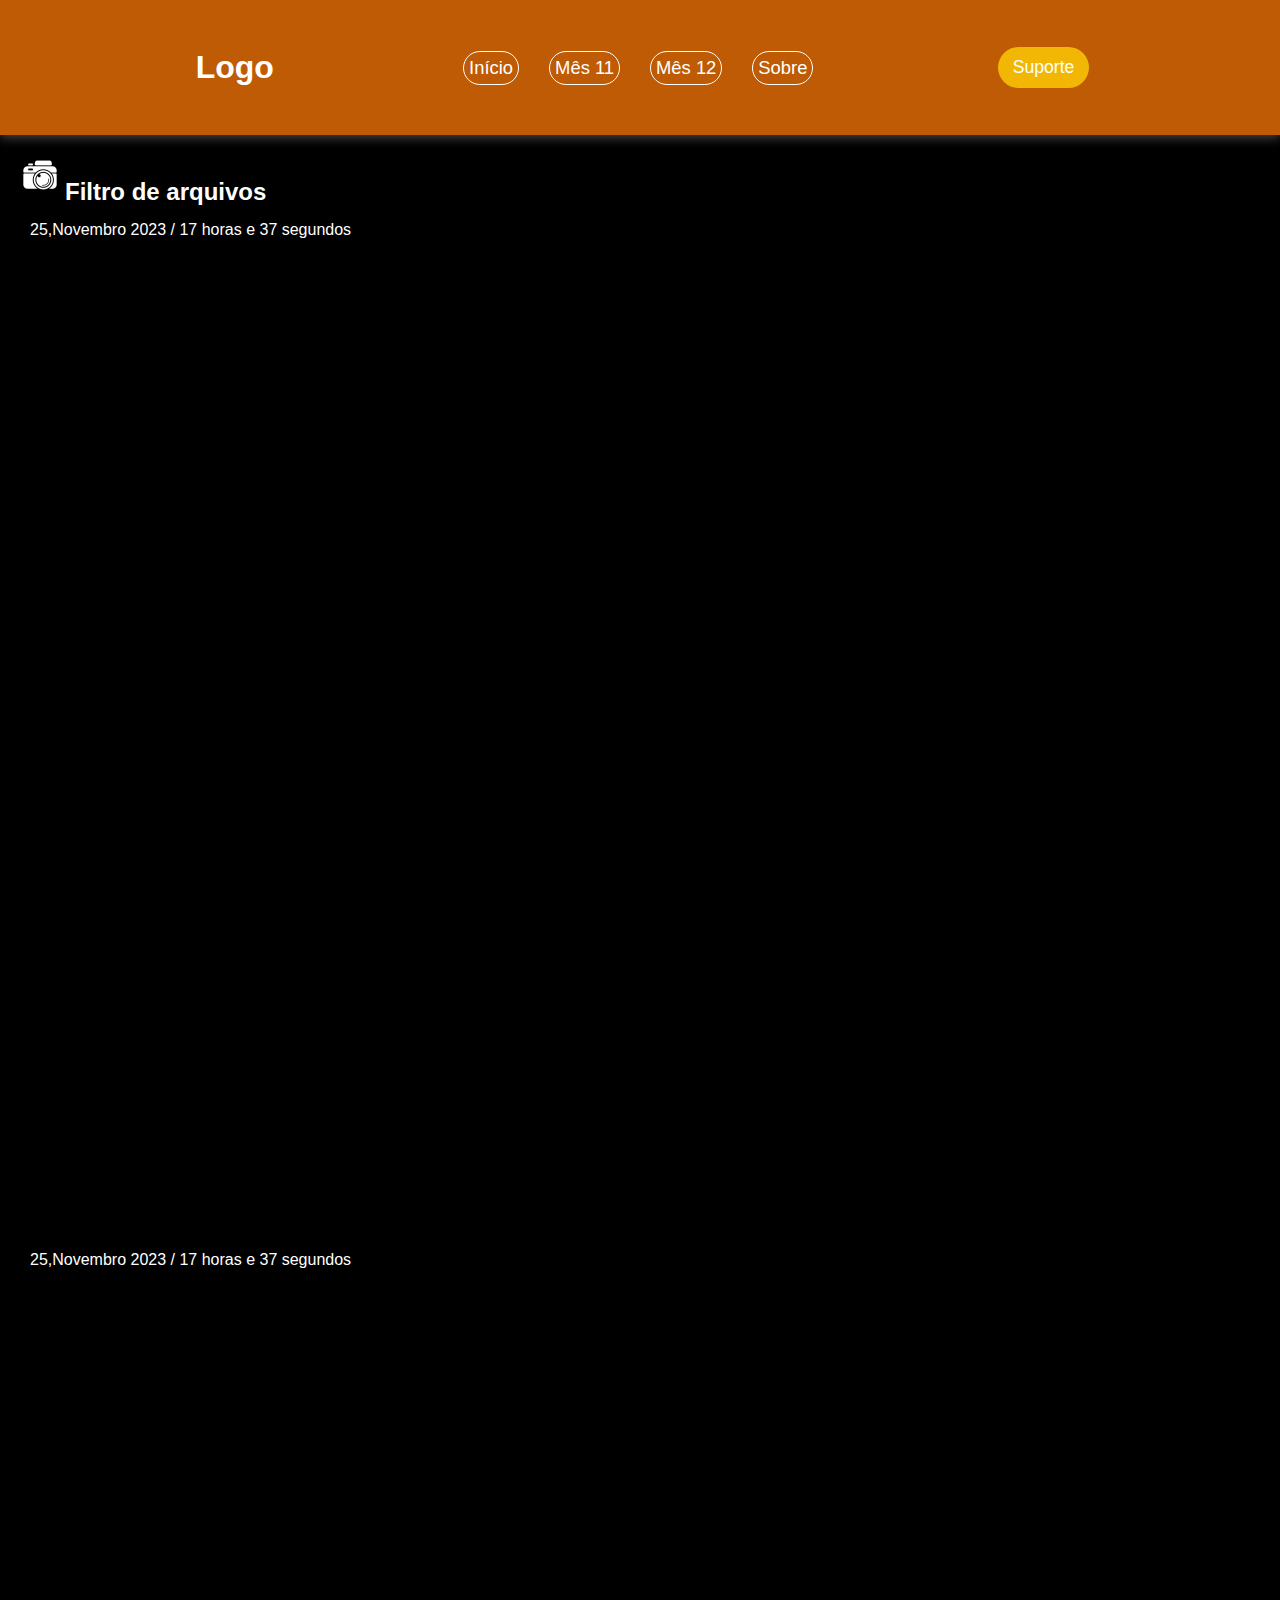
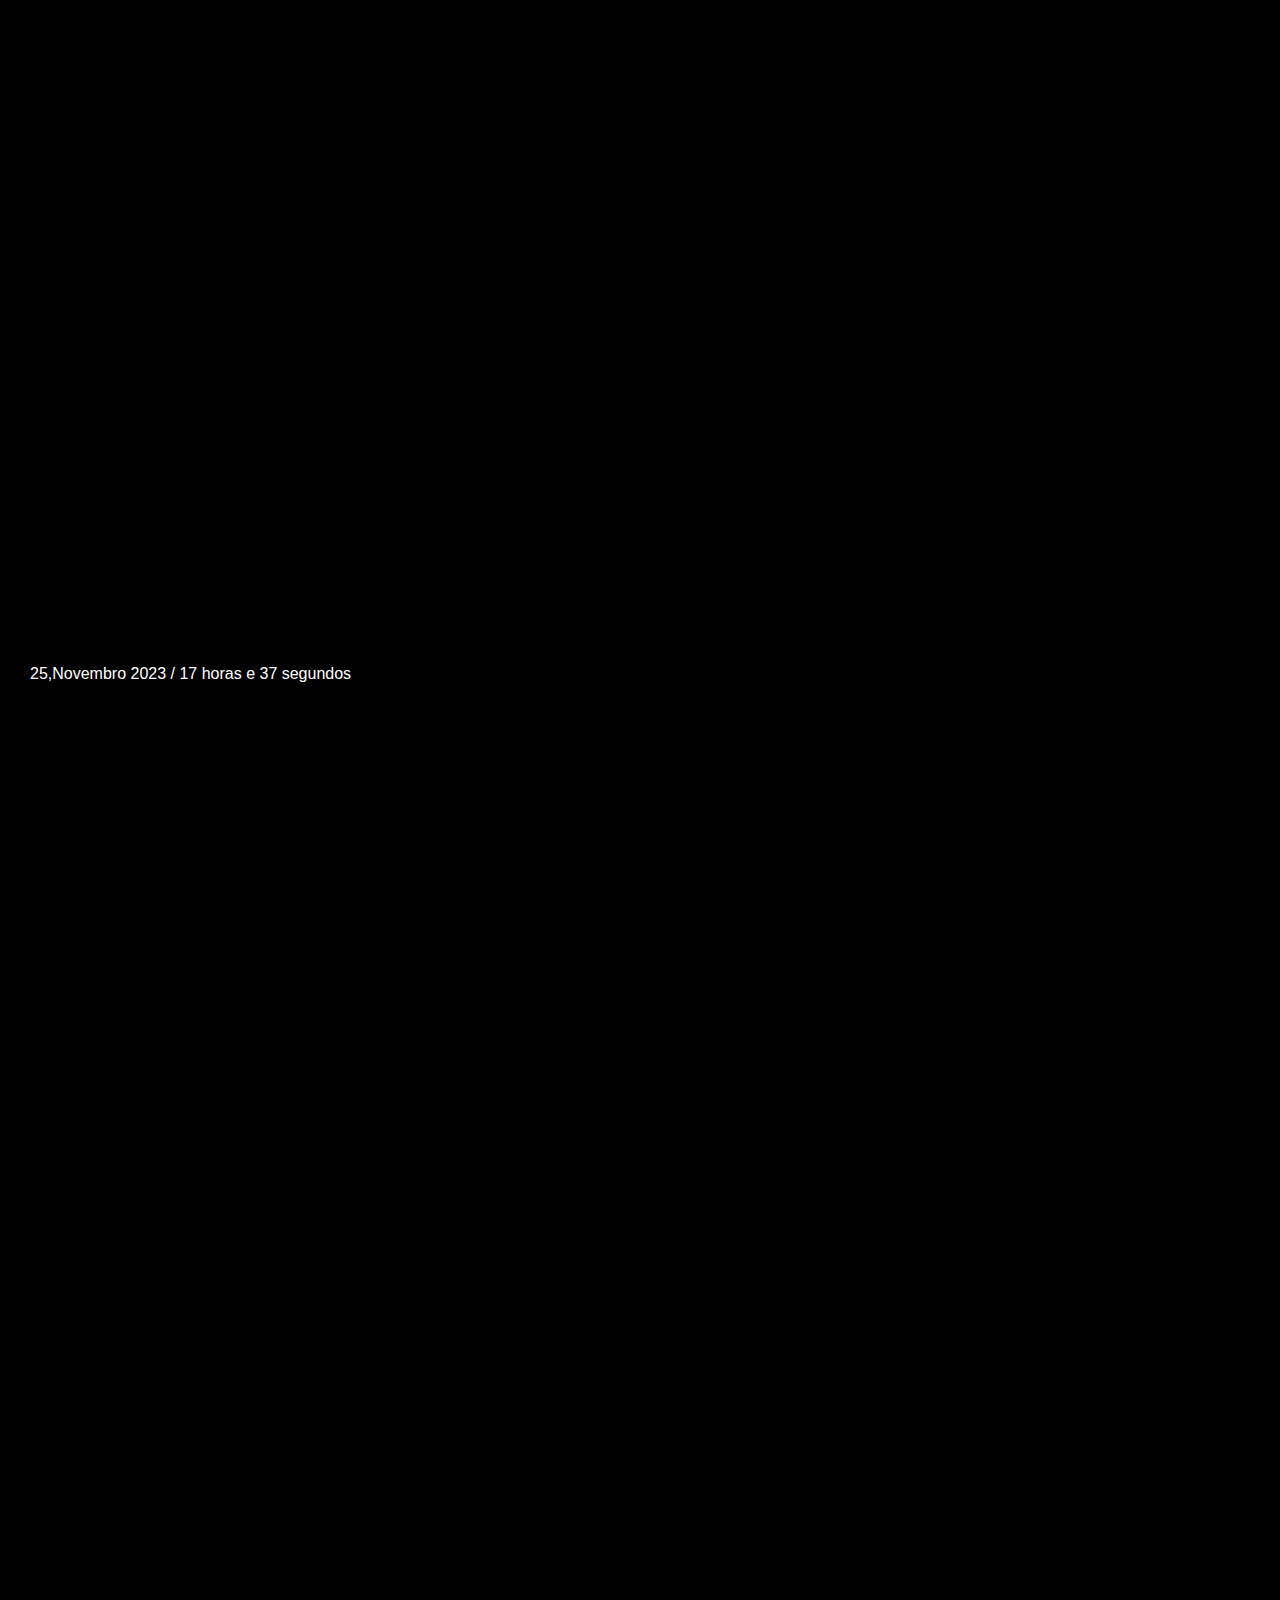
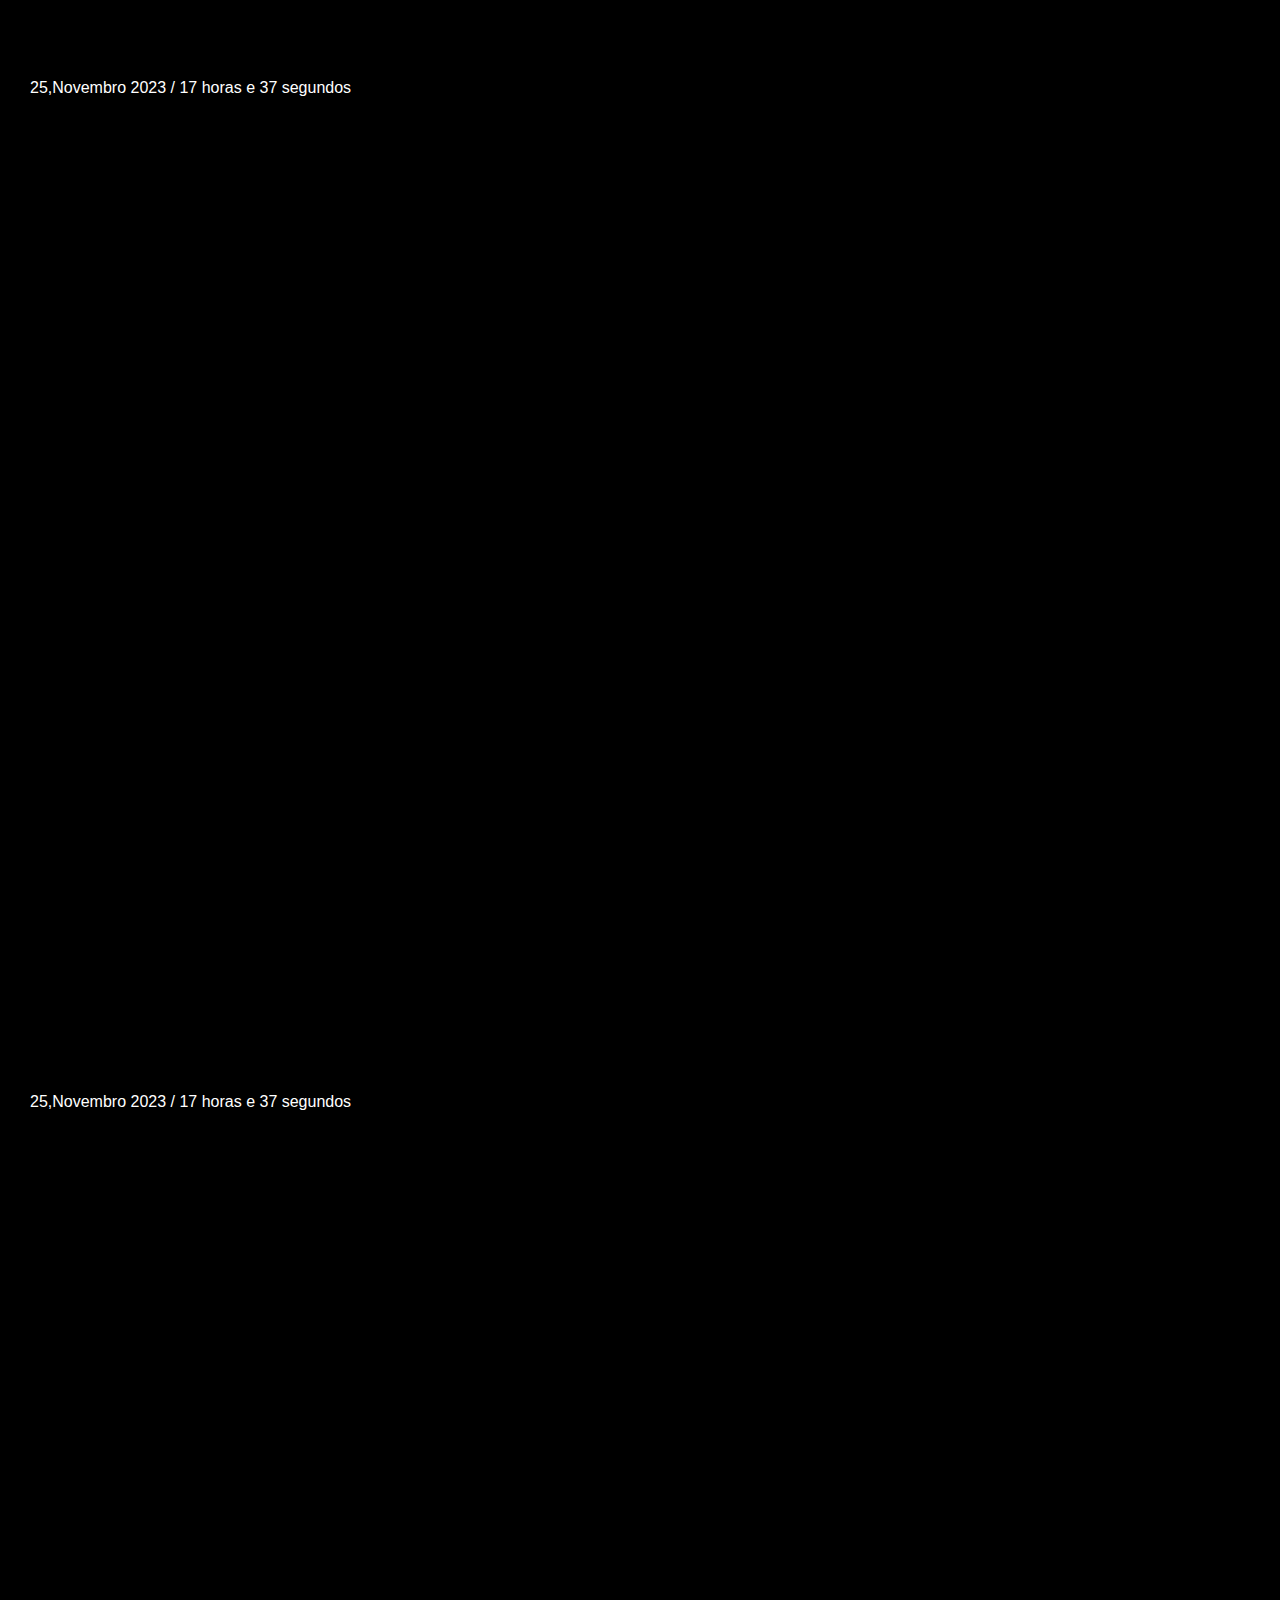
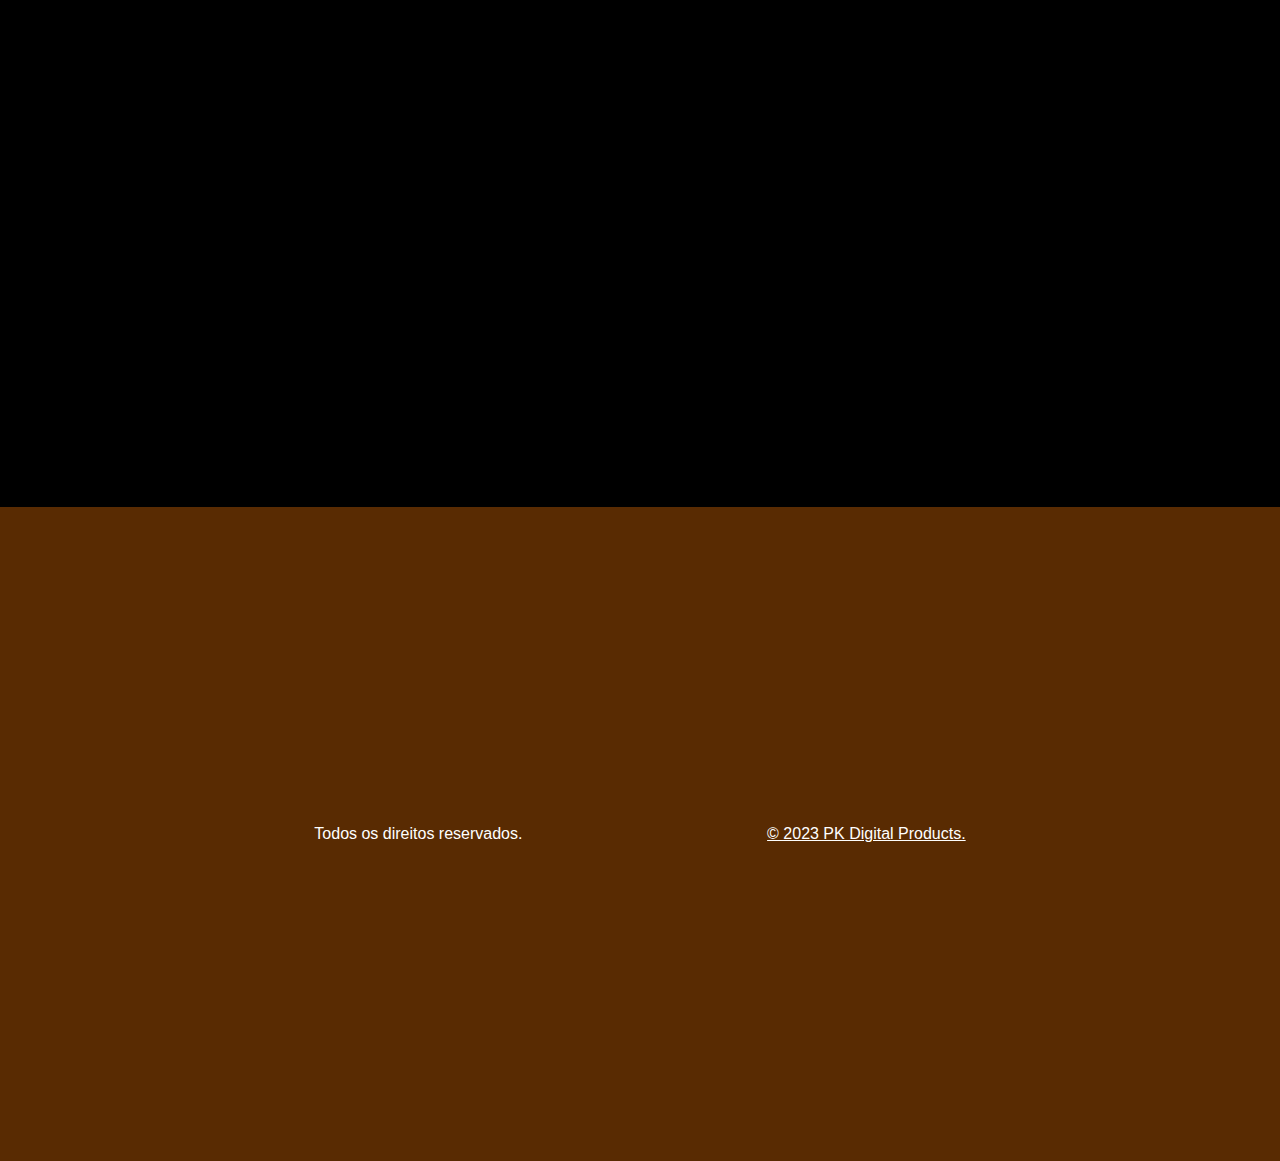
==== index.html @ bebe87b7 "." ====
<!DOCTYPE html>
<html lang="pt-br">

<head>
    <meta charset="UTF-8">
    <meta http-equiv="X-UA-Compatible" content="IE=edge">
    <meta name="viewport" content="width=device-width, initial-scale=1.0">
    <link rel="stylesheet" href="assets/css/style.css">
    <title>Menu Responsivo</title>
</head>

<body>
    <header>
        <div id="header">
            <nav class="nav-bar">
                <div class="logo">
                    <h1>Logo</h1>
                </div>
                <div class="nav-list">
                    <ul>
                        <li class="nav-item"><a href="#topo" class="nav-link">Início</a></li>
                        <li class="nav-item"><a href="#primeiraLinha" class="nav-link"> Mês 11 </a></li>
                        <li class="nav-item"><a href="#segundaLinha" class="nav-link"> Mês 12 </a></li>
                        <li class="nav-item"><a href="#" class="nav-link"> Sobre</a></li>
                    </ul>
                </div>
                <div class="login-button">
                    <button>
                        <a href="https://api.whatsapp.com/qr/R6LT6HJCXATUB1?autoload=1&app_absent=0">
                            Suporte
                        </a>
                    </button>
                </div>

                <div class="mobile-menu-icon">
                    <button onclick="menuShow()"><img class="icon" src="assets/img/menu_white_36dp.svg" alt=""></button>
                </div>
            </nav>
            <div class="mobile-menu">
                <ul>
                    <li class="nav-item"><a href="#topo" class="nav-link">Início</a></li>
                    <li class="nav-item"><a href="#primeiraLinha" class="nav-link"> Mês 11 </a></li>
                    <li class="nav-item"><a href="#segundaLinha" class="nav-link"> Mês 12 </a></li>
                    <li class="nav-item"><a href="#" class="nav-link"> Sobre</a></li>
                </ul>

                <div class="login-button">
                    <button>
                        <a href="https://api.whatsapp.com/qr/R6LT6HJCXATUB1?autoload=1&app_absent=0">
                            Suporte
                        </a>
                    </button>
                </div>
            </div>
        </div>
    </header>

    <main>
        <h2 id="topo" class="fs-5"><img id="logoCamera" src="assets/img/logoCamera.png" alt="">Filtro de arquivos</h2>
        <section>
            <div id="novembro">
                <p>
                    25,Novembro 2023 / 17 horas e 37 segundos
                </p>
                <div style="display: flex;">

                    <iframe id="primeiraLinha" width="560" height="315"
                        src="https://www.youtube.com/embed/Xn1ziINaPAc?si=YtU6AJupT_ZE-79i" title="YouTube video player"
                        frameborder="0"
                        allow="accelerometer; autoplay; clipboard-write; encrypted-media; gyroscope; picture-in-picture; web-share"
                        allowfullscreen></iframe>
                    <iframe width="560" height="315" src="https://www.youtube.com/embed/rZ0ssU3EJmA?si=xLjHftKiqsKHY3xC"
                        title="YouTube video player" frameborder="0"
                        allow="accelerometer; autoplay; clipboard-write; encrypted-media; gyroscope; picture-in-picture; web-share"
                        allowfullscreen></iframe>
                </div>
            </div>
            <div>
                <p>
                    25,Novembro 2023 / 17 horas e 37 segundos
                </p>
                <iframe width="560" height="315" src="https://www.youtube.com/embed/pUah0stBmAs?si=9CMVb2Pp3MEbDA9W"
                    title="YouTube video player" frameborder="0"
                    allow="accelerometer; autoplay; clipboard-write; encrypted-media; gyroscope; picture-in-picture; web-share"
                    allowfullscreen></iframe>
            </div>
            <div>
                <p>
                    25,Novembro 2023 / 17 horas e 37 segundos
                </p>
                <iframe id="segundaLinha" width="560" height="315"
                    src="https://www.youtube.com/embed/kbob8nPM3PQ?si=uJ-FLMcisYusJg7Z" title="YouTube video player"
                    frameborder="0"
                    allow="accelerometer; autoplay; clipboard-write; encrypted-media; gyroscope; picture-in-picture; web-share"
                    allowfullscreen></iframe>
            </div>
            <div>
                <p>
                    25,Novembro 2023 / 17 horas e 37 segundos
                </p>
                <iframe width="560" height="315" src="https://www.youtube.com/embed/OF8uAr4pXVY?si=dDrinfNHbFOzWNQe"
                    title="YouTube video player" frameborder="0"
                    allow="accelerometer; autoplay; clipboard-write; encrypted-media; gyroscope; picture-in-picture; web-share"
                    allowfullscreen></iframe>
            </div>
            <div>
                <p>
                    25,Novembro 2023 / 17 horas e 37 segundos
                </p>
                <iframe width="560" height="315" src="https://www.youtube.com/embed/xSEDDlZUtLU?si=KLYaKcLOQ3n02OlN"
                    title="YouTube video player" frameborder="0"
                    allow="accelerometer; autoplay; clipboard-write; encrypted-media; gyroscope; picture-in-picture; web-share"
                    allowfullscreen></iframe>
            </div>
        </section>
    </main>
    <footer>
        <p>
            Todos os direitos reservados.
        </p>
        <p>
            <a href="https://www.instagram.com/pk_digital_products/">
                © 2023 PK Digital Products.
            </a>
        </p>
    </footer>

    <script src="assets/js/script.js"></script>
</body>

</html>
---- assets/css/style.css ----
@import url('https://fonts.googleapis.com/css2?family=Inter:wght@200;300;400;500&display=swap');

* {
    padding: 0;
    margin: 0;
    font-family: Arial, Helvetica, sans-serif;
    color: white;
}
body{
    background-color: black;
}
h1 {
    display: block;
    margin: auto;
    padding: 5px;
}

p {
    display: block;
    margin: auto;
    padding: 5px;
}
header {
    background-color: #BF5B04;
    box-shadow: 0px 3px 10px #464646;
}

main {
    padding: 15px;
    color: #F29F05;
}

footer {
    background-color: #592B02;
    display: flex;
    min-height: 30vh;
    color: white;
    padding: 15%;
}

.nav-bar {
    display: flex;
    justify-content: space-between;
    padding: 1.5rem 6rem;
}

.logo {
    display: flex;
    align-items: center;
}

.logo h1 {
    color: #fff;
}

.nav-list {
    display: flex;
    align-items: center;
}

.nav-list ul {
    display: flex;
    justify-content: center;
    list-style: none;
}

.nav-item {
    margin: 0 15px;
}

.nav-link {
    text-decoration: none;
    font-size: 1.15rem;
    color: #fff;
    font-weight: 400;
}

.login-button button {
    border: none;
    padding: 10px 15px;
    border-radius: 50px;
    background-color: #F2B705;
    color: #592B02;
}

.login-button button a {
    text-decoration: none;
    color: #fff;
    font-weight: 500;
    font-size: 1.1rem;
}

.mobile-menu-icon {
    display: none;
}

.mobile-menu {
    display: none;
}

@media screen and (max-width: 730px) {
    .nav-bar {
        padding: 1.5rem 4rem;
    }

    .nav-item {
        display: none;
    }

    .login-button {
        display: none;
    }

    .mobile-menu-icon {
        display: block;
    }

    .mobile-menu-icon button {
        background-color: transparent;
        border: none;
        cursor: pointer;
    }

    .mobile-menu ul {
        display: flex;
        flex-direction: column;
        text-align: center;
        padding-bottom: 1rem;
    }

    .mobile-menu .nav-item {
        display: block;
        padding-top: 1.2rem;
    }

    .mobile-menu .login-button {
        display: block;
        padding: 1rem 2rem;
    }

    .mobile-menu .login-button button {
        width: 100%;
    }

    .open {
        display: block;
    }
}

li {
    border: solid 1px white;
    border-radius: 300px;
    padding: 5px;
}

section {
    display: block;
}

div {
    display: block;
    margin: auto;
    padding: 10px;
}

div#iframe {
    display: flex;
}

iframe {
    display: block;
    width: 45%;
    height: 80vh;
    margin: 10%;
}

footer p {
    margin: auto;
}

footer a {
    color: white;
}

img#logoCamera {
    max-width: 50px;
}
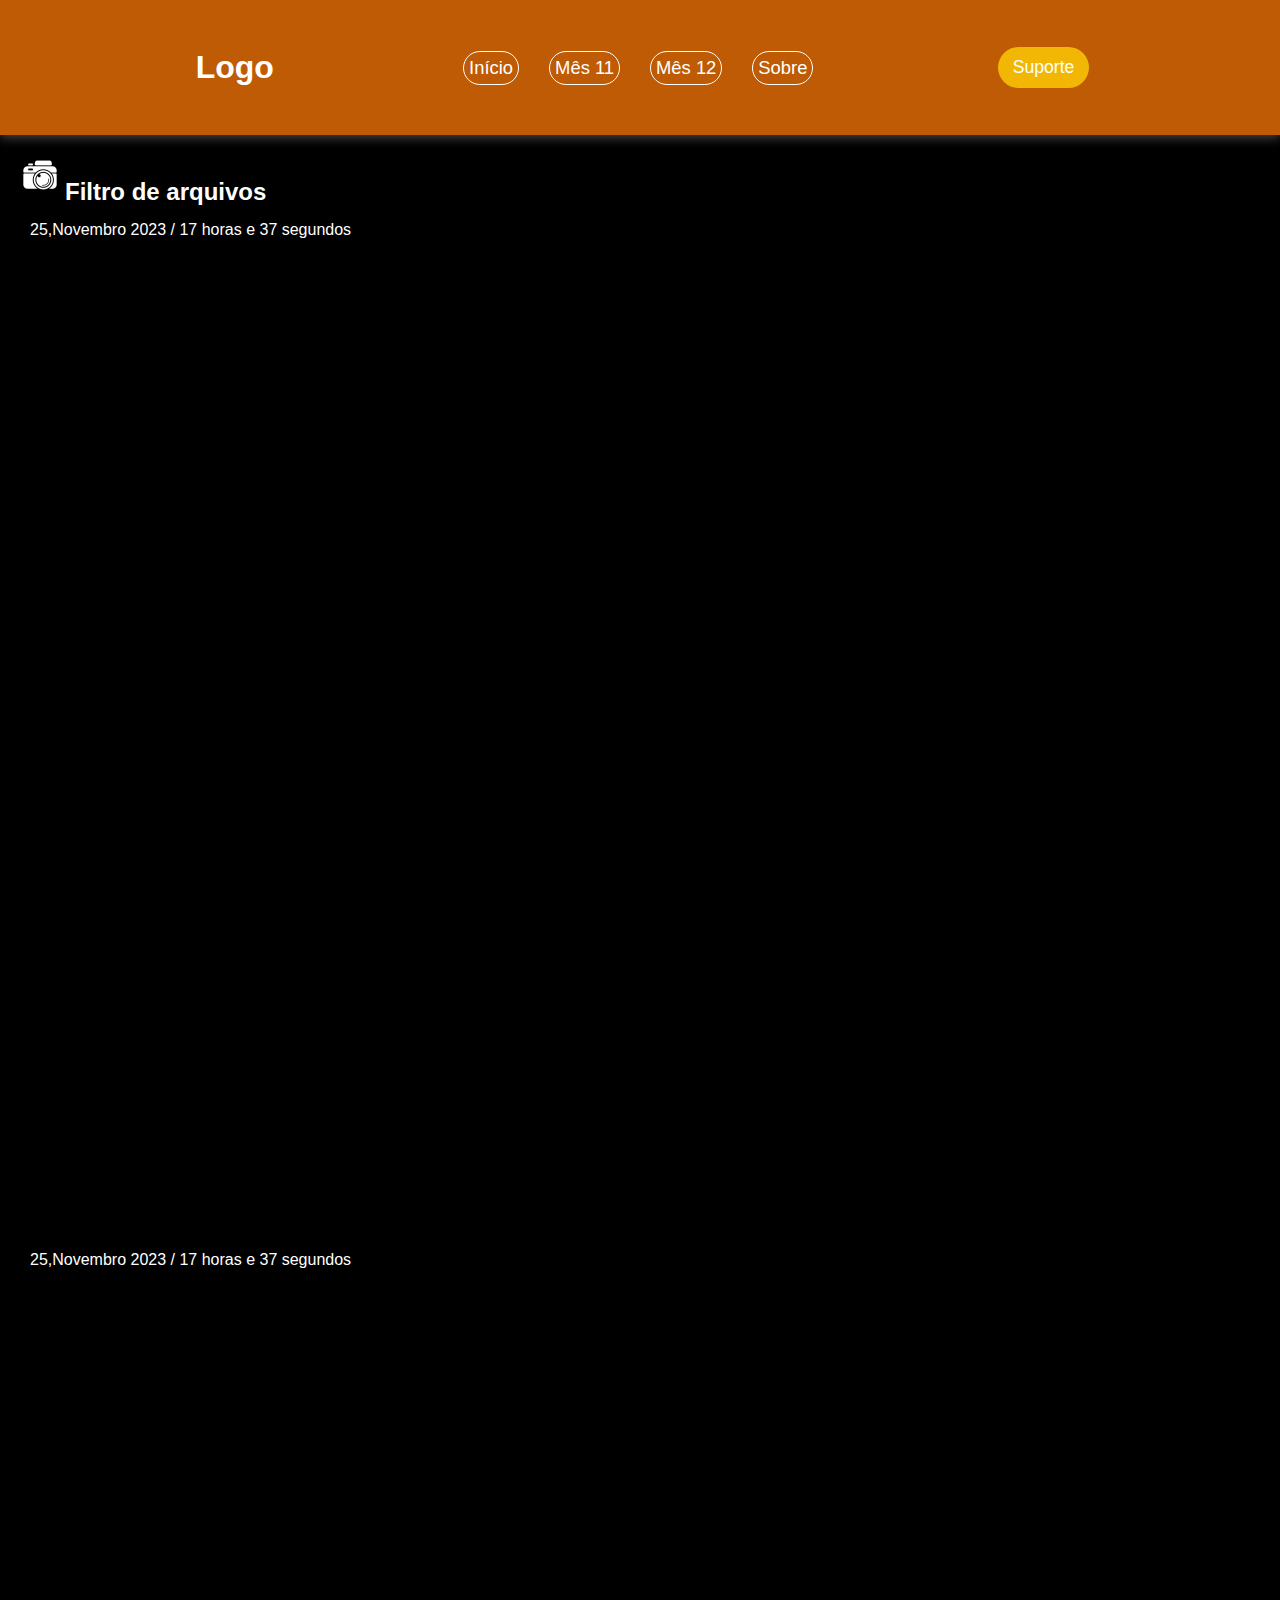
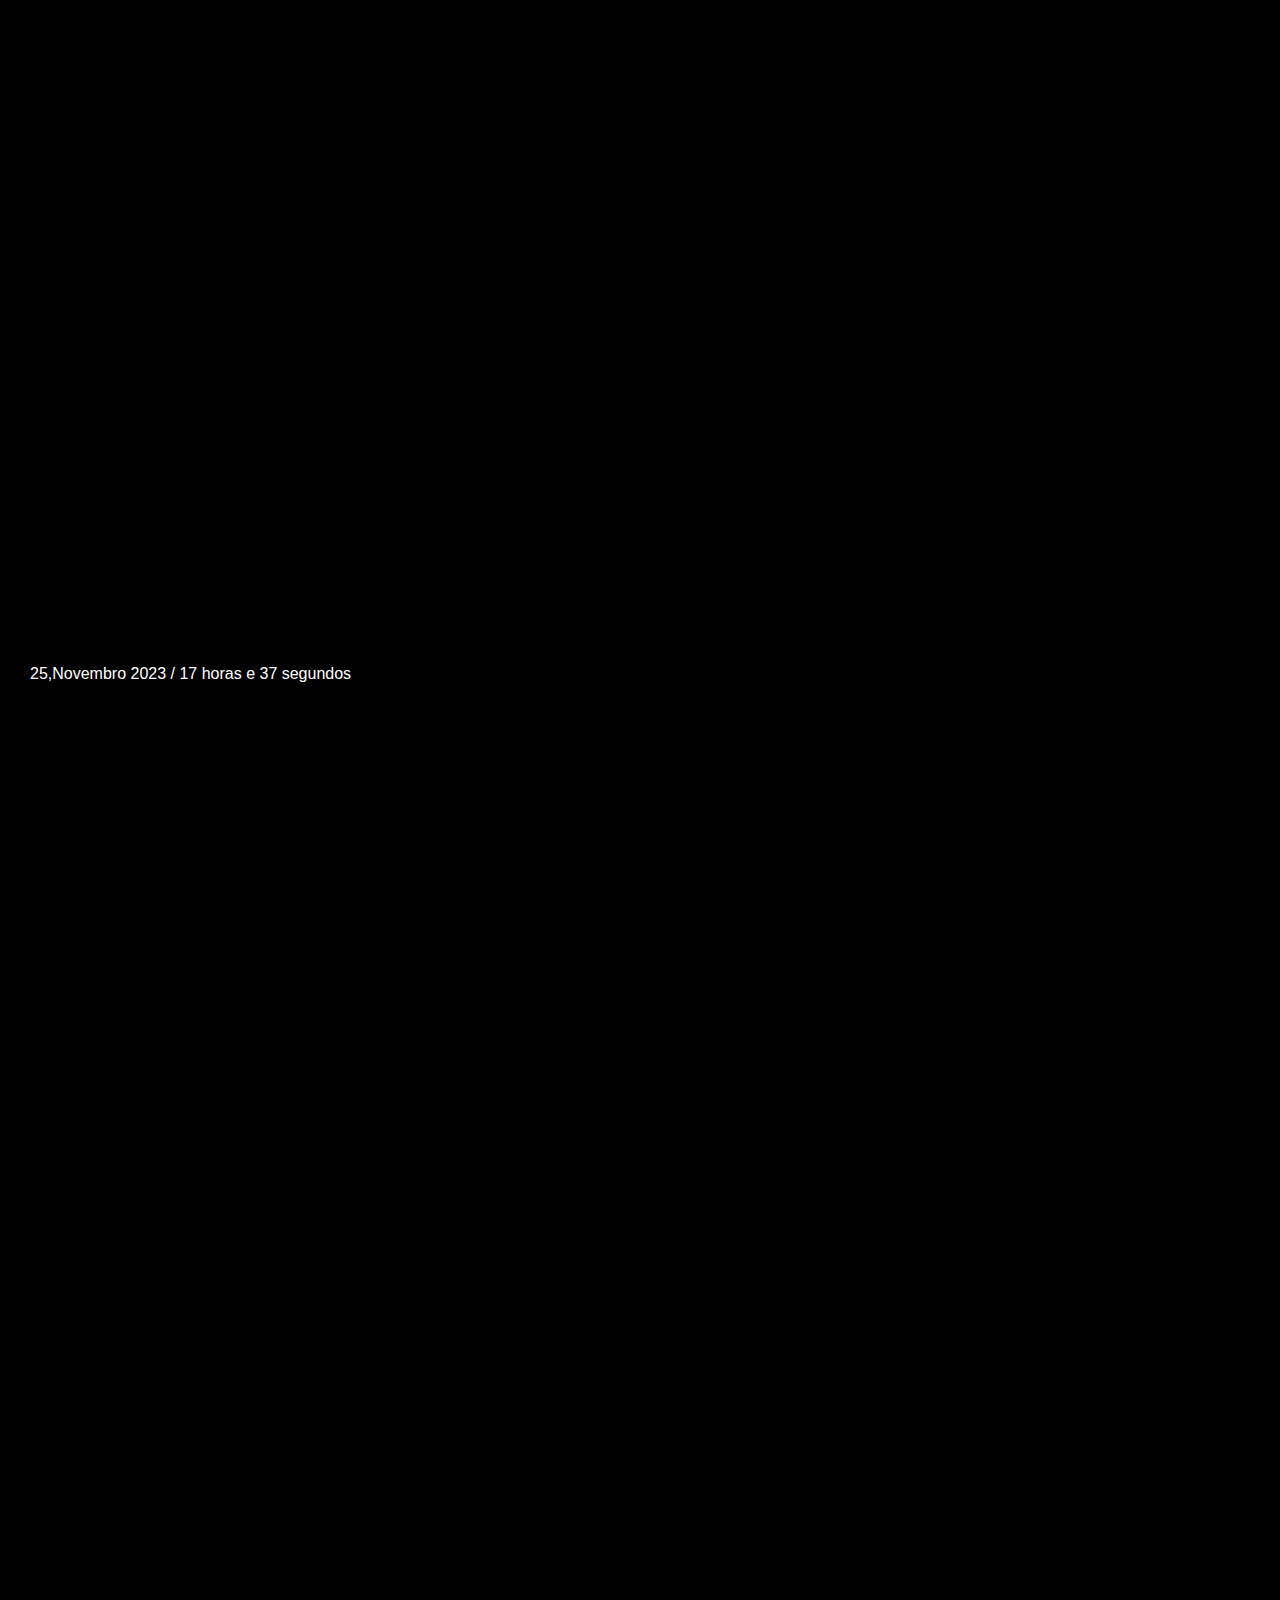
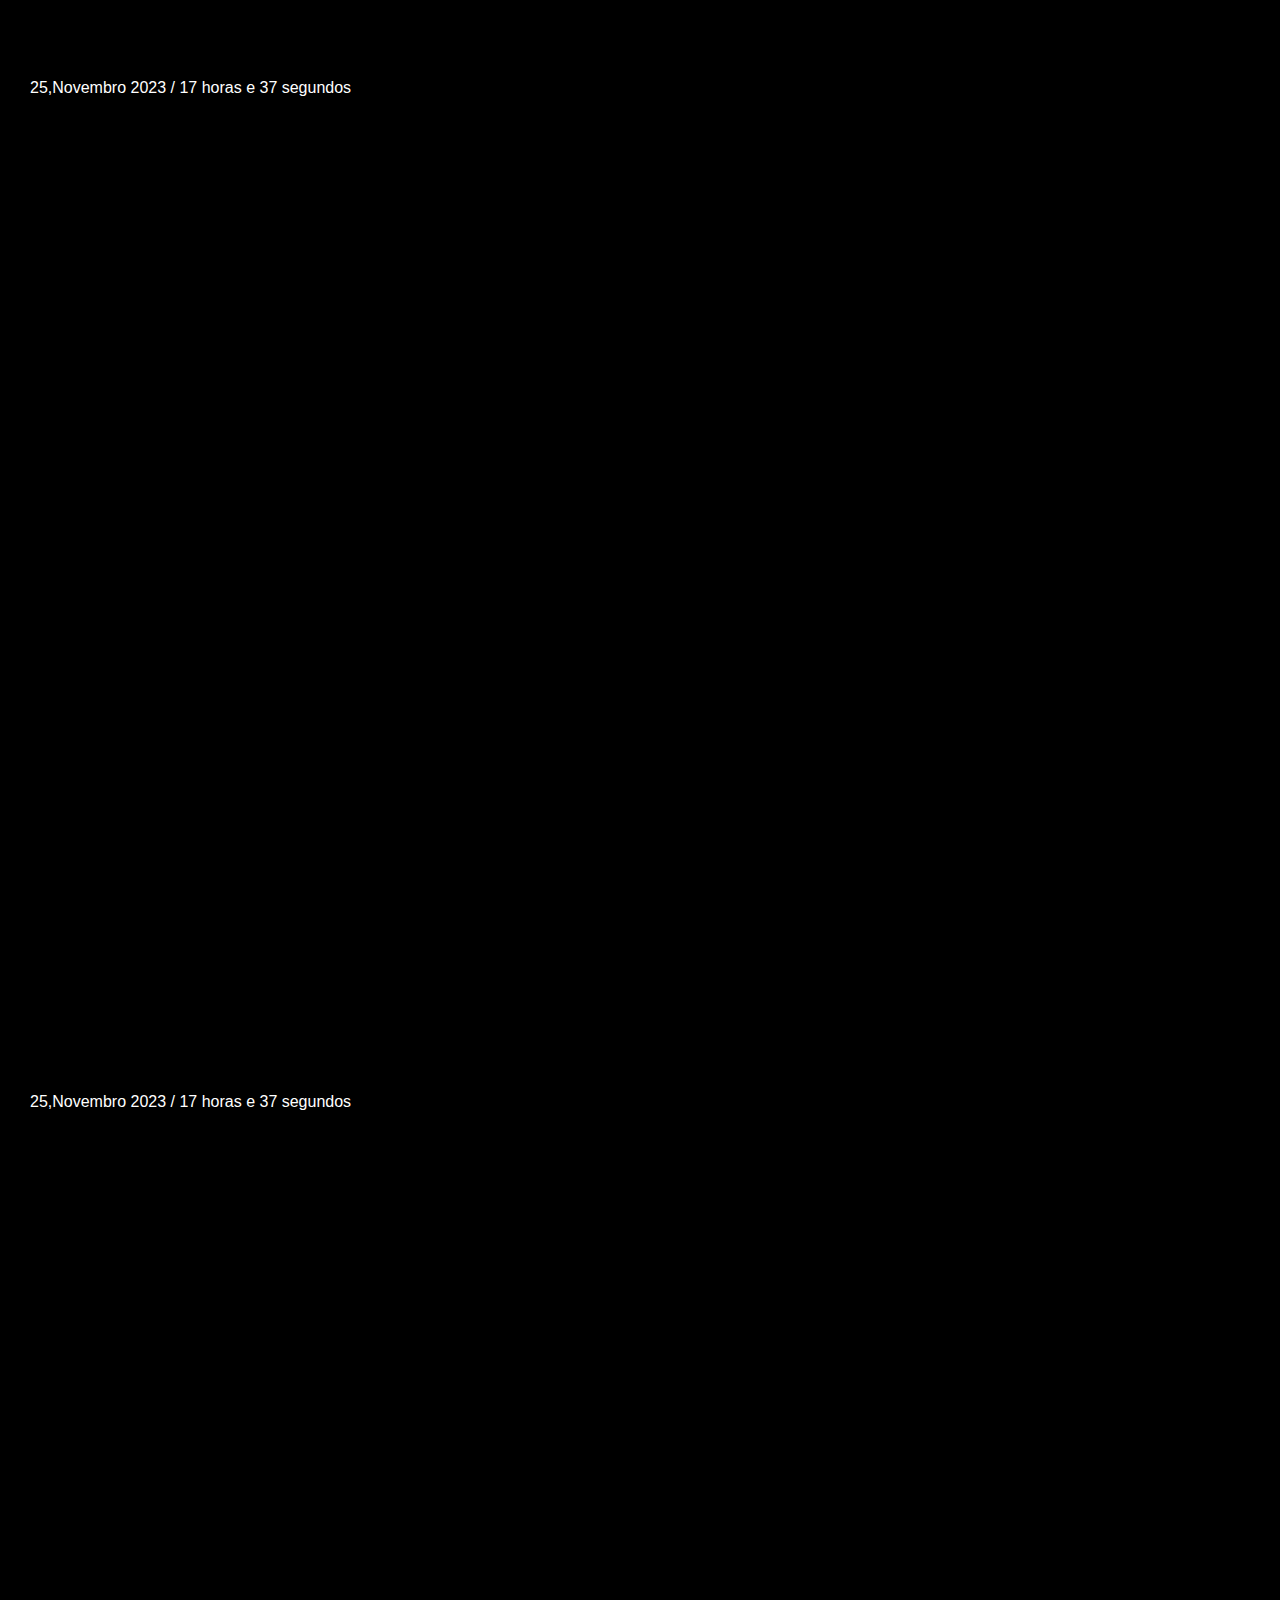
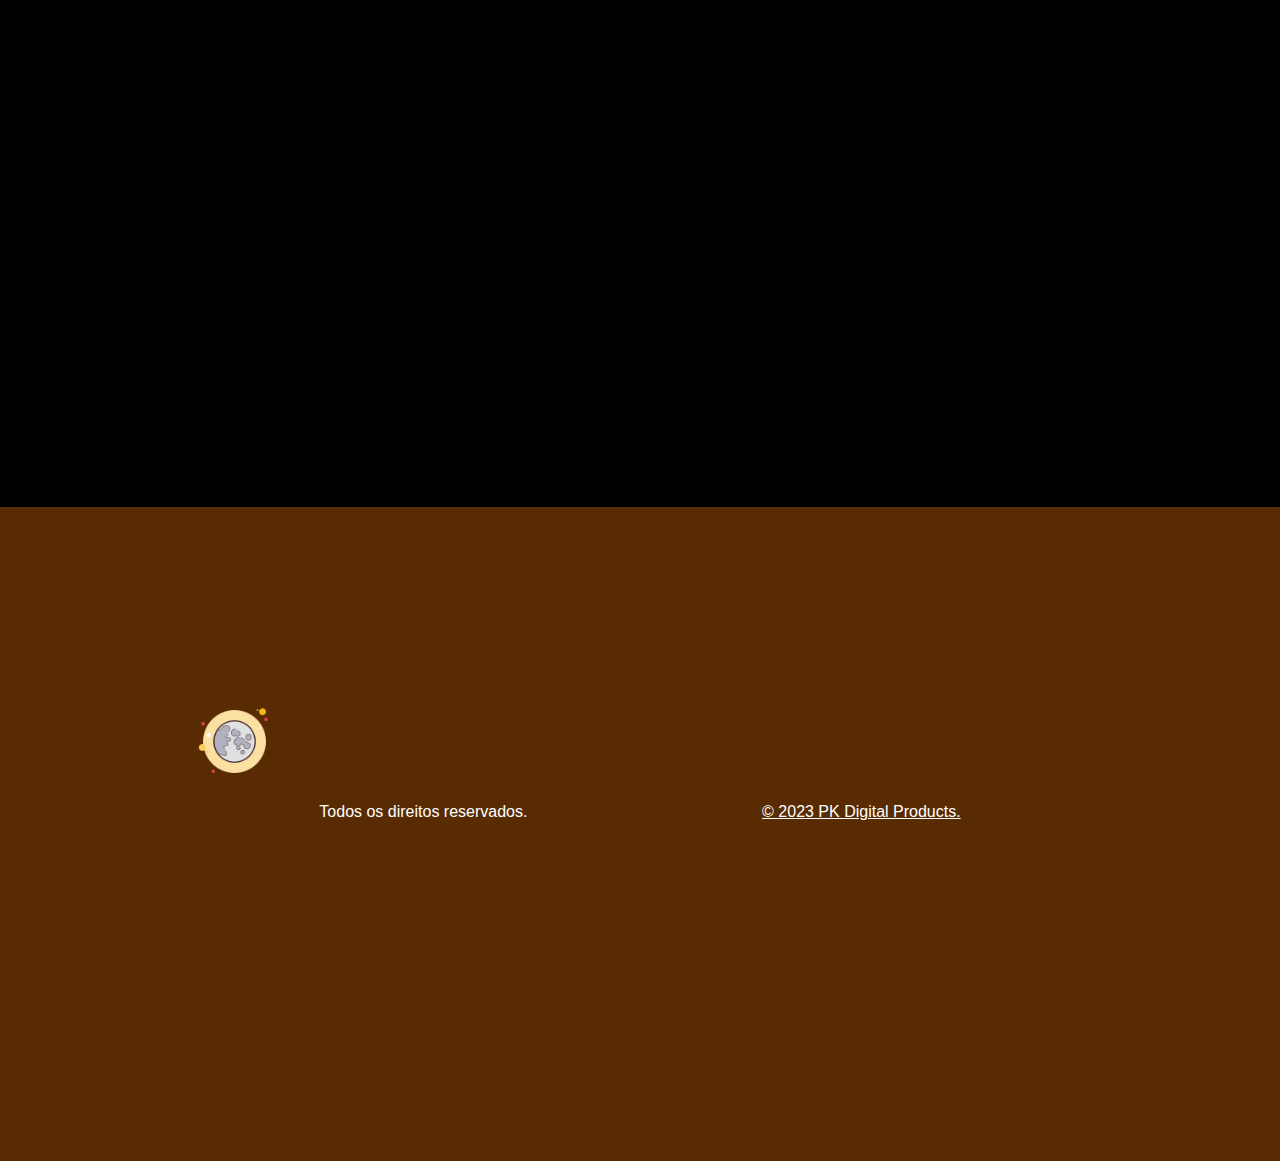
==== commit 985040de: "." ====
--- a/index.html
+++ b/index.html
@@ -115,14 +115,17 @@
         </section>
     </main>
     <footer>
-        <p>
-            Todos os direitos reservados.
-        </p>
-        <p>
-            <a href="https://www.instagram.com/pk_digital_products/">
-                © 2023 PK Digital Products.
-            </a>
-        </p>
+        <img src="assets/img/iconsMoon.png" id="iconsMoon" alt="">
+        <div style="display: flex;">
+            <p>
+                Todos os direitos reservados.
+            </p>
+            <p>
+                <a href="https://www.instagram.com/pk_digital_products/">
+                    © 2023 PK Digital Products.
+                </a>
+            </p>
+        </div>
     </footer>
 
     <script src="assets/js/script.js"></script>
--- a/assets/css/style.css
+++ b/assets/css/style.css
@@ -32,7 +32,6 @@
 
 footer {
     background-color: #592B02;
-    display: flex;
     min-height: 30vh;
     color: white;
     padding: 15%;
@@ -184,4 +183,7 @@
 
 img#logoCamera {
     max-width: 50px;
+}
+img#iconsMoon{
+    max-width: 85px;
 }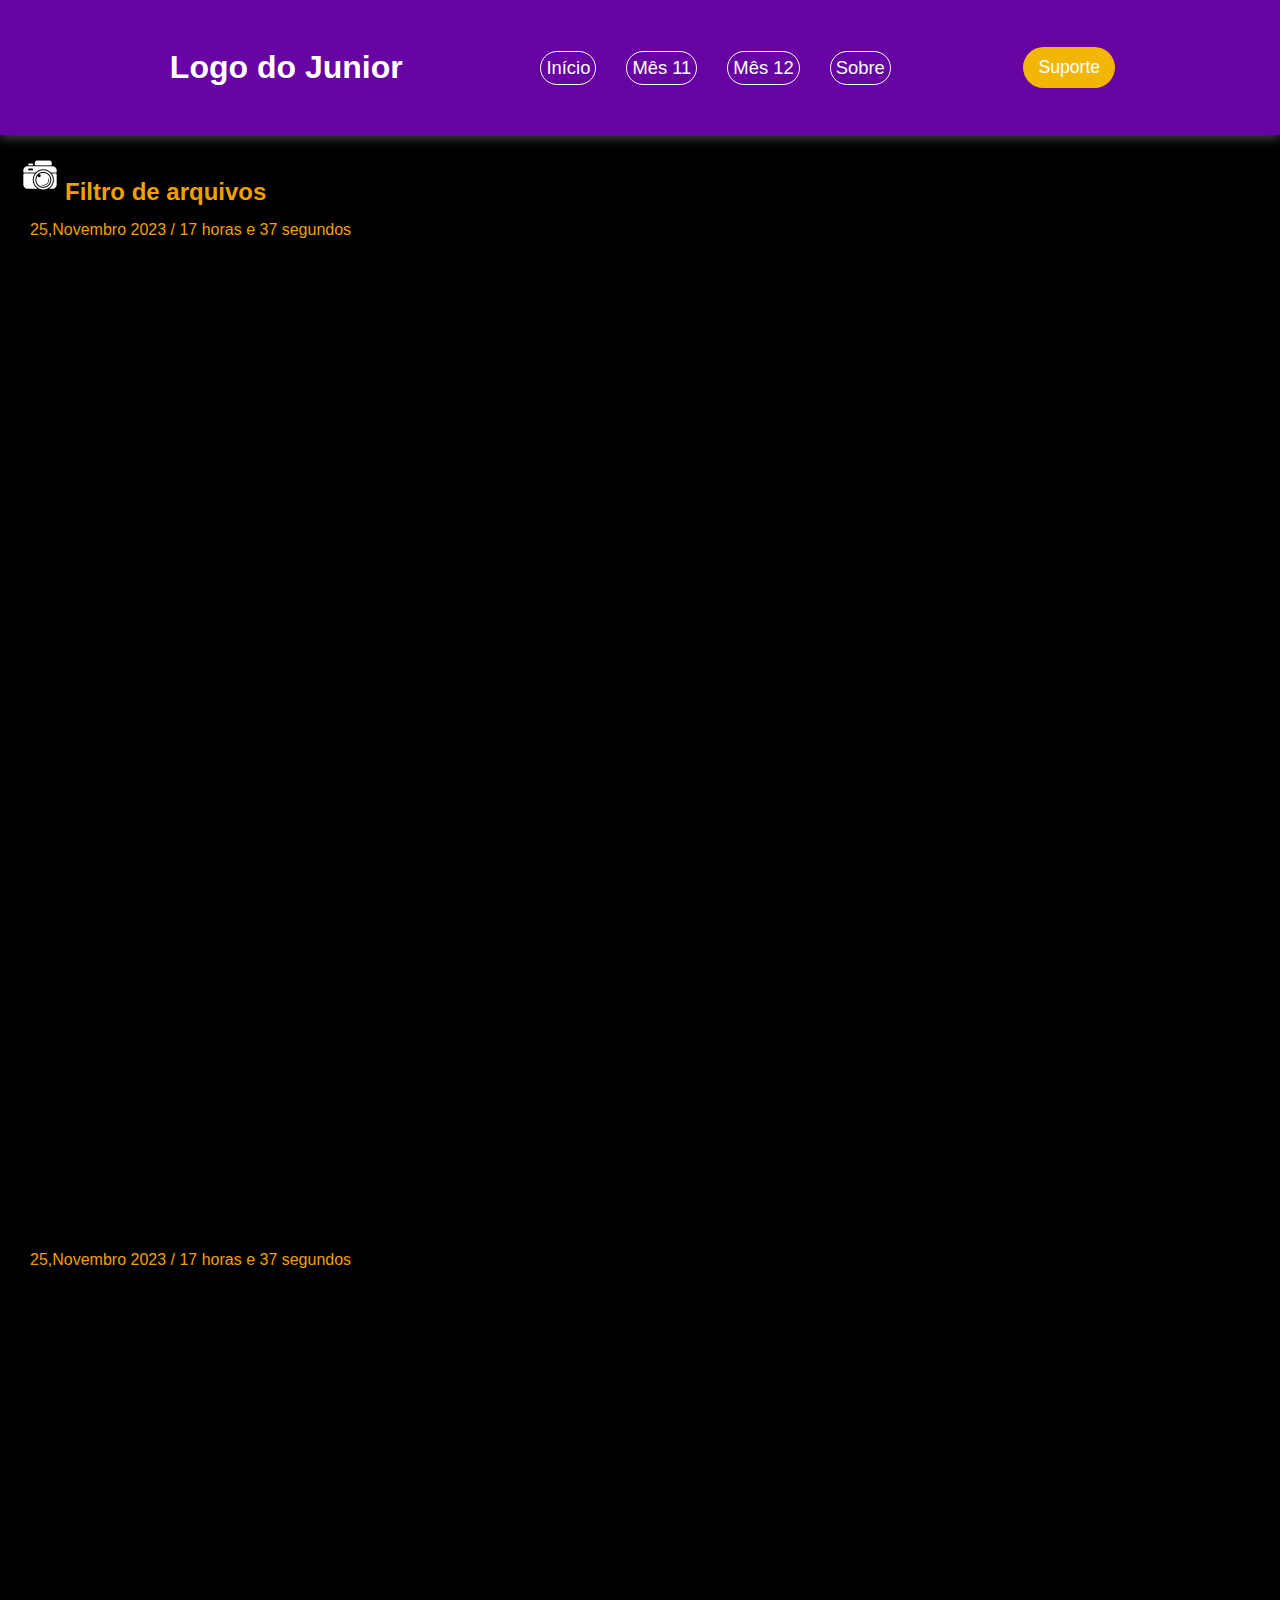
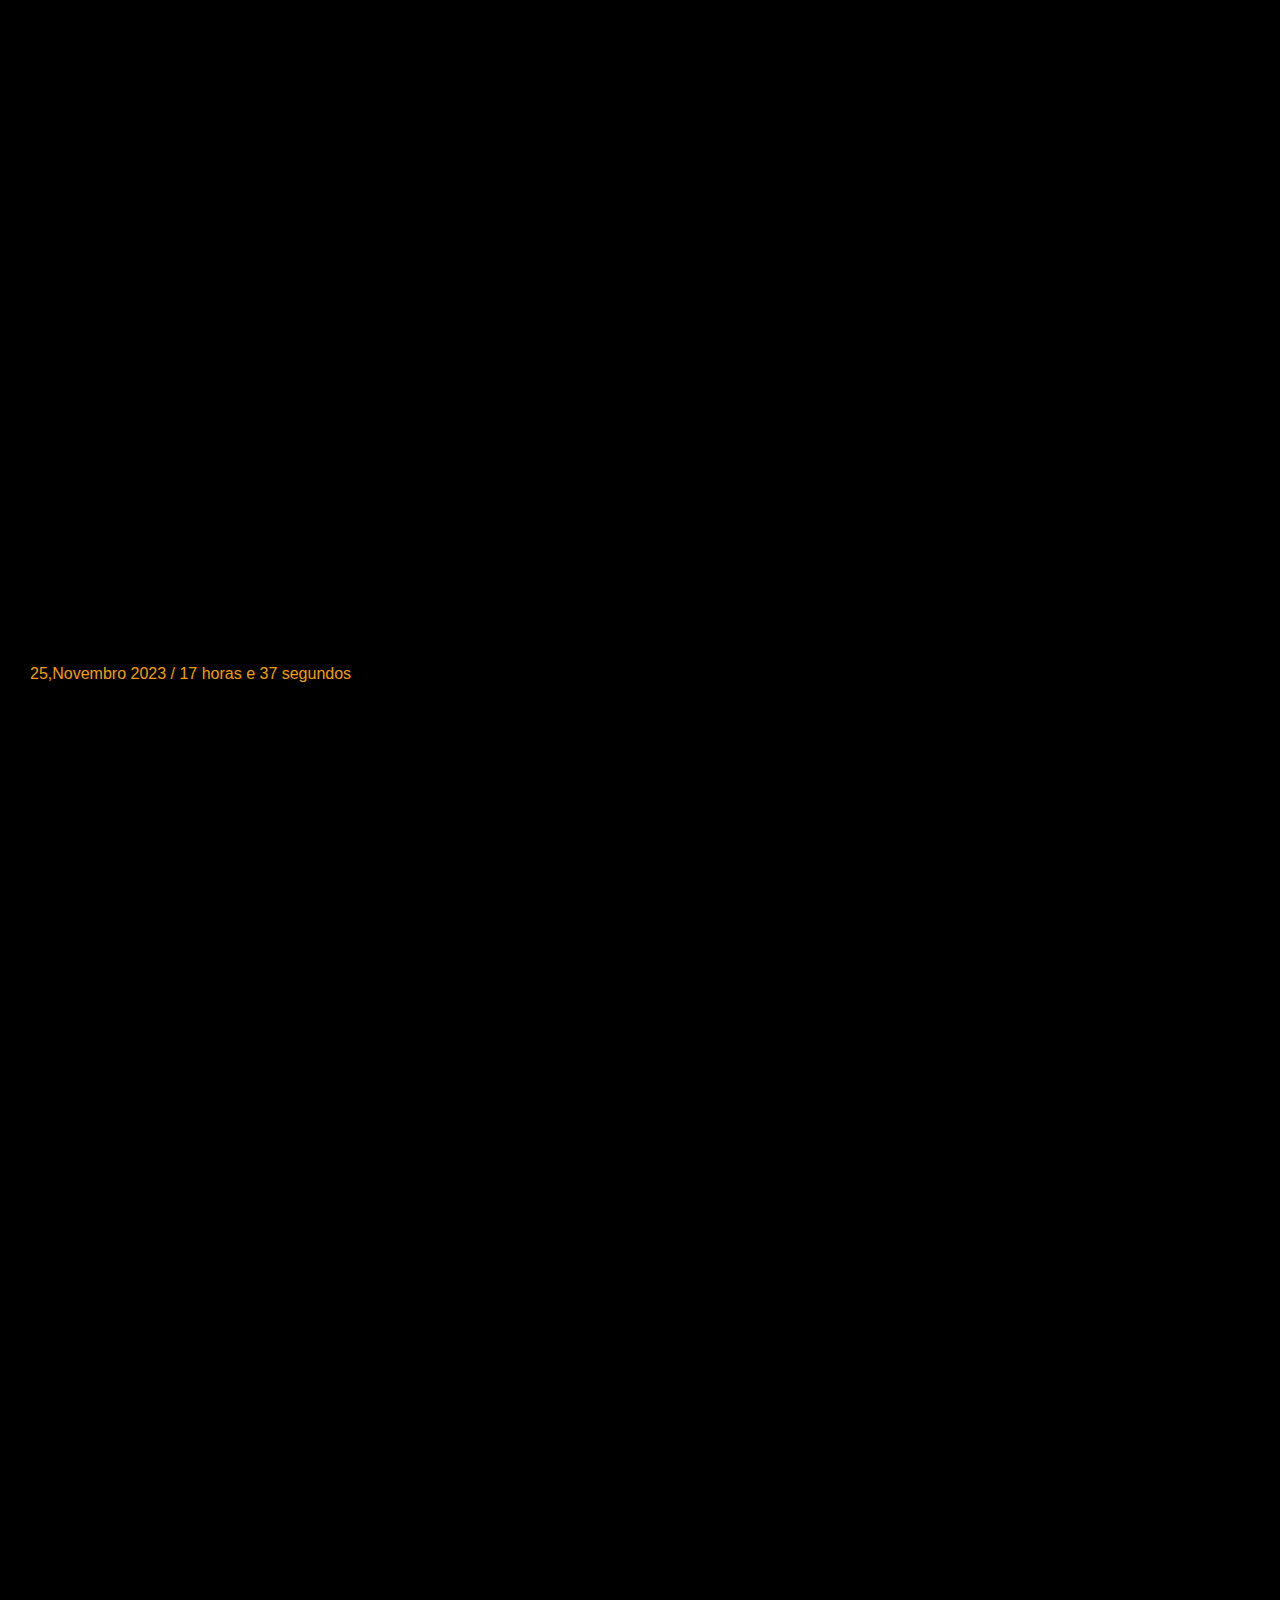
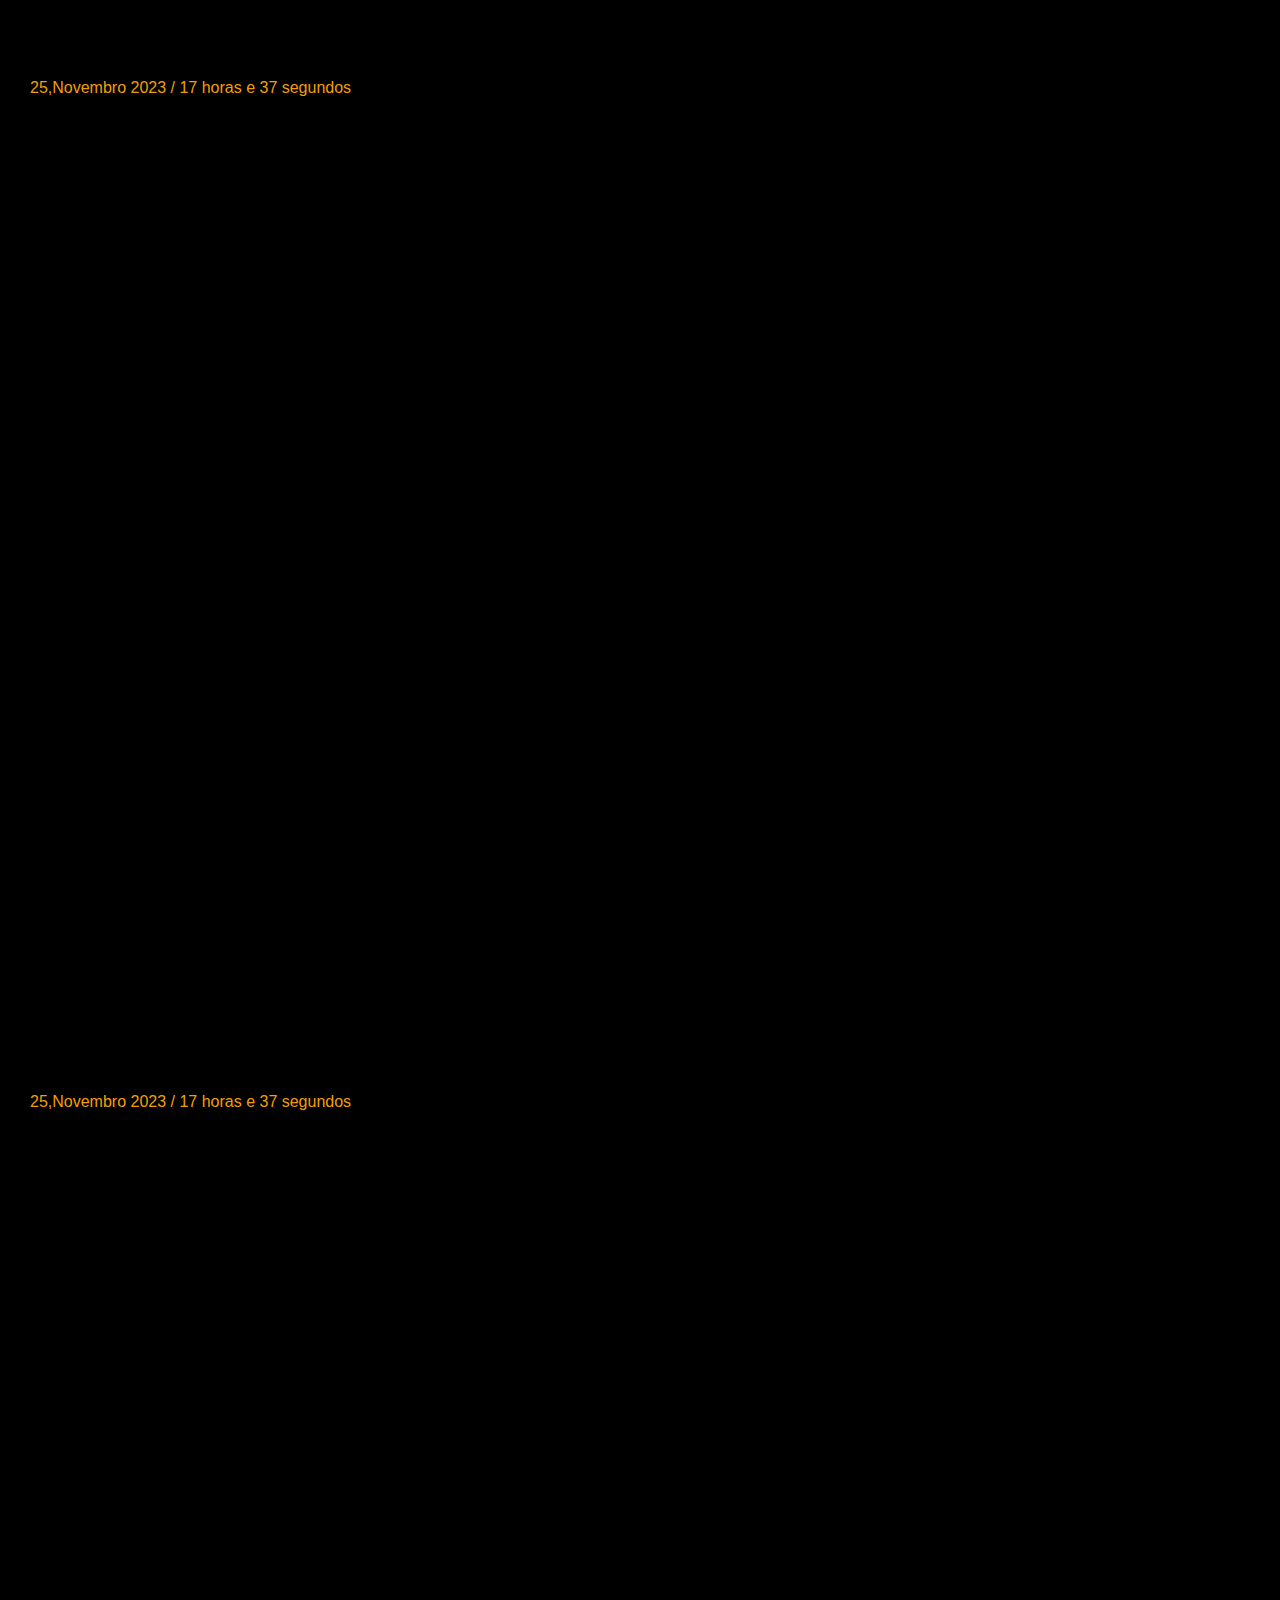
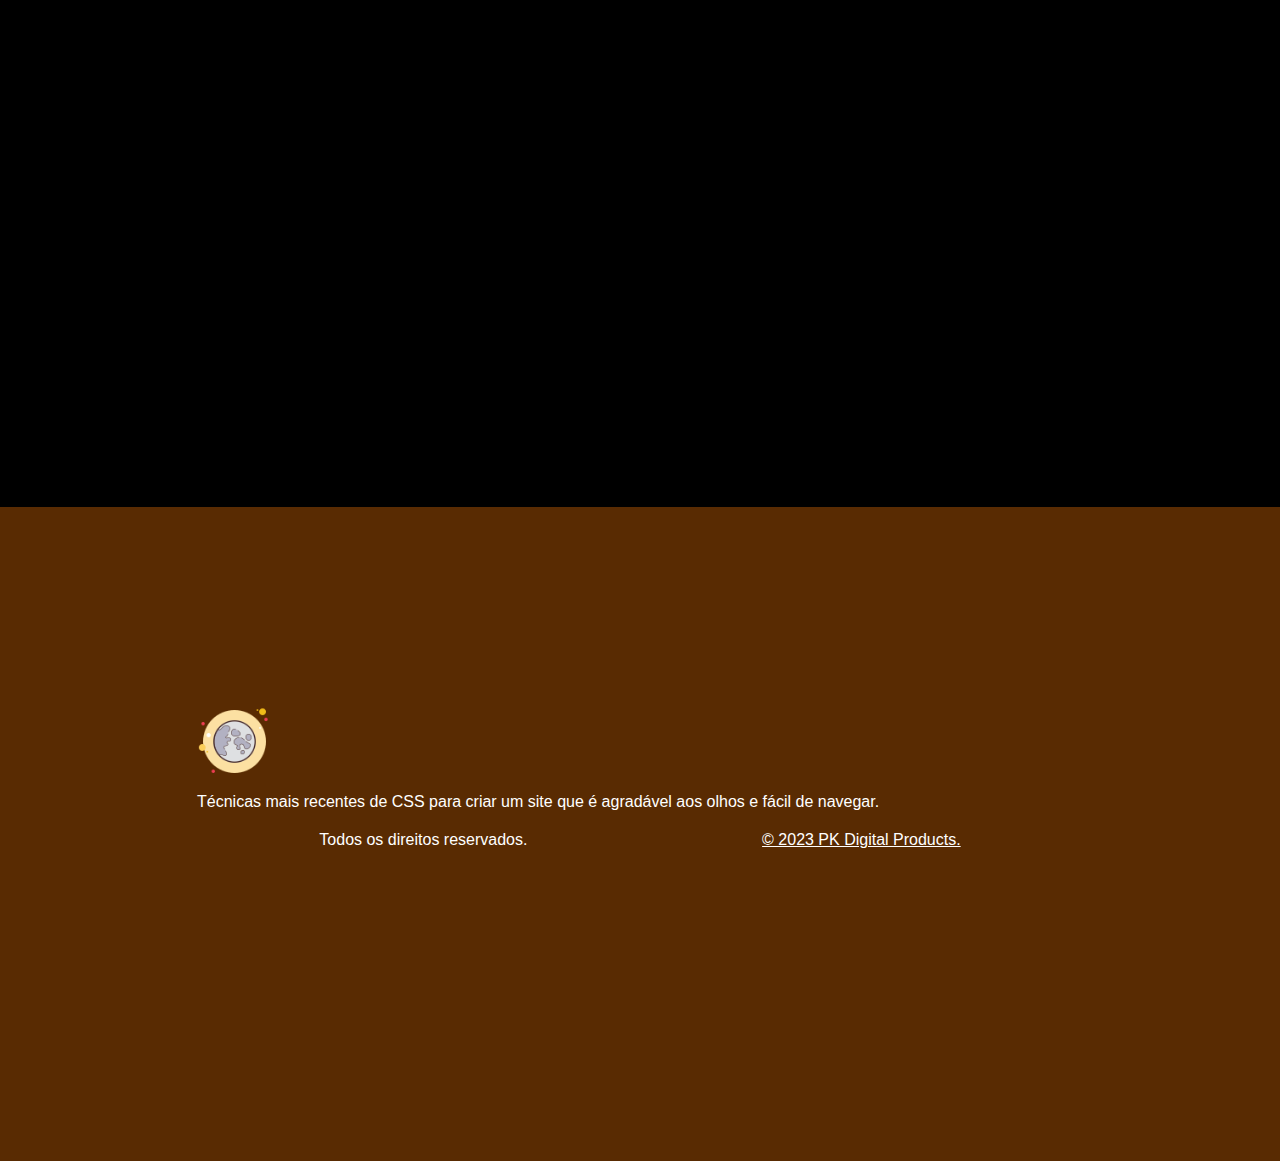
==== commit f7ec1fc5: "." ====
--- a/index.html
+++ b/index.html
@@ -6,7 +6,8 @@
     <meta http-equiv="X-UA-Compatible" content="IE=edge">
     <meta name="viewport" content="width=device-width, initial-scale=1.0">
     <link rel="stylesheet" href="assets/css/style.css">
-    <title>Menu Responsivo</title>
+    <link rel="shortcut icon" href="assets/img/camera-de-video.png" type="image/x-icon">
+    <title>Projeto - Full Cam</title>
 </head>
 
 <body>
@@ -14,7 +15,7 @@
         <div id="header">
             <nav class="nav-bar">
                 <div class="logo">
-                    <h1>Logo</h1>
+                    <h1>Logo do Junior</h1>
                 </div>
                 <div class="nav-list">
                     <ul>
@@ -116,6 +117,10 @@
     </main>
     <footer>
         <img src="assets/img/iconsMoon.png" id="iconsMoon" alt="">
+        <p>
+            Técnicas mais recentes de CSS para criar um site que é
+            agradável aos olhos e fácil de navegar.
+        </p>
         <div style="display: flex;">
             <p>
                 Todos os direitos reservados.
--- a/assets/css/style.css
+++ b/assets/css/style.css
@@ -4,7 +4,6 @@
     padding: 0;
     margin: 0;
     font-family: Arial, Helvetica, sans-serif;
-    color: white;
 }
 body{
     background-color: black;
@@ -21,7 +20,7 @@
     padding: 5px;
 }
 header {
-    background-color: #BF5B04;
+    background-color: #7a04bfda;
     box-shadow: 0px 3px 10px #464646;
 }
 
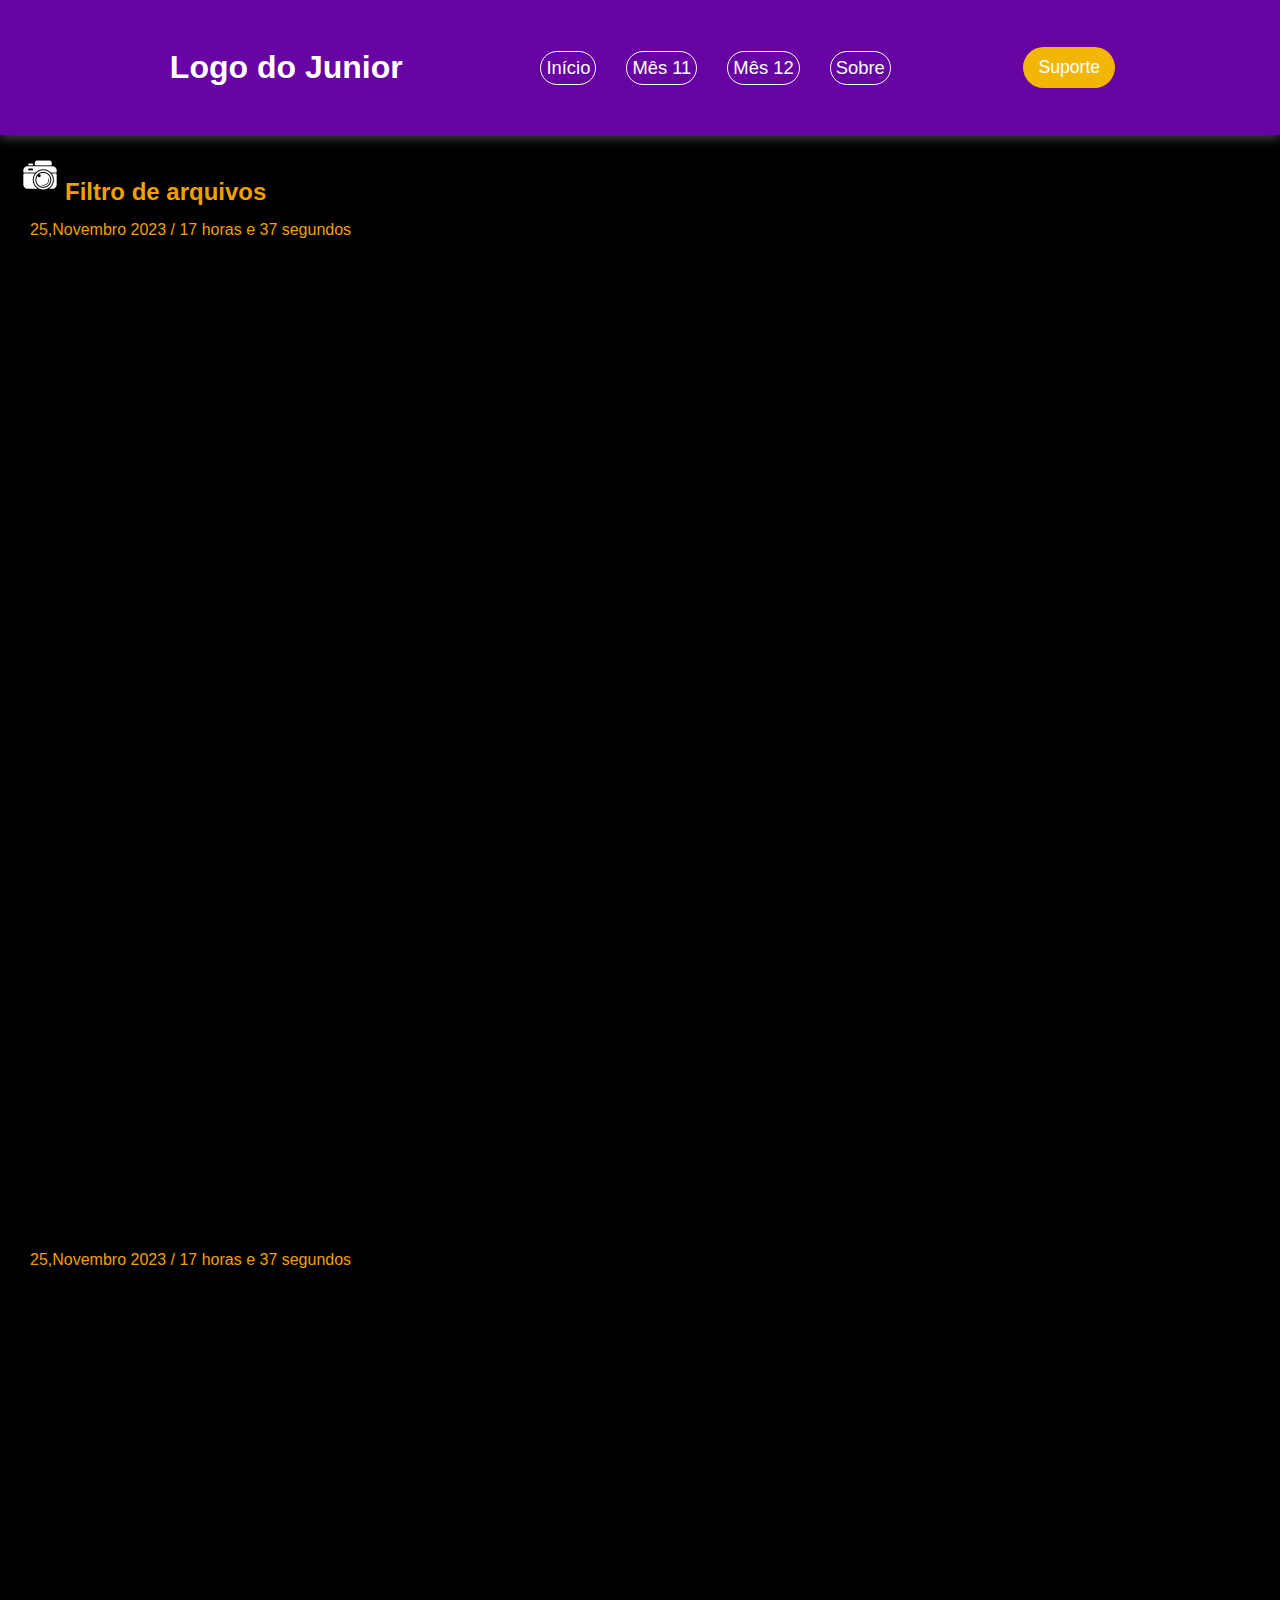
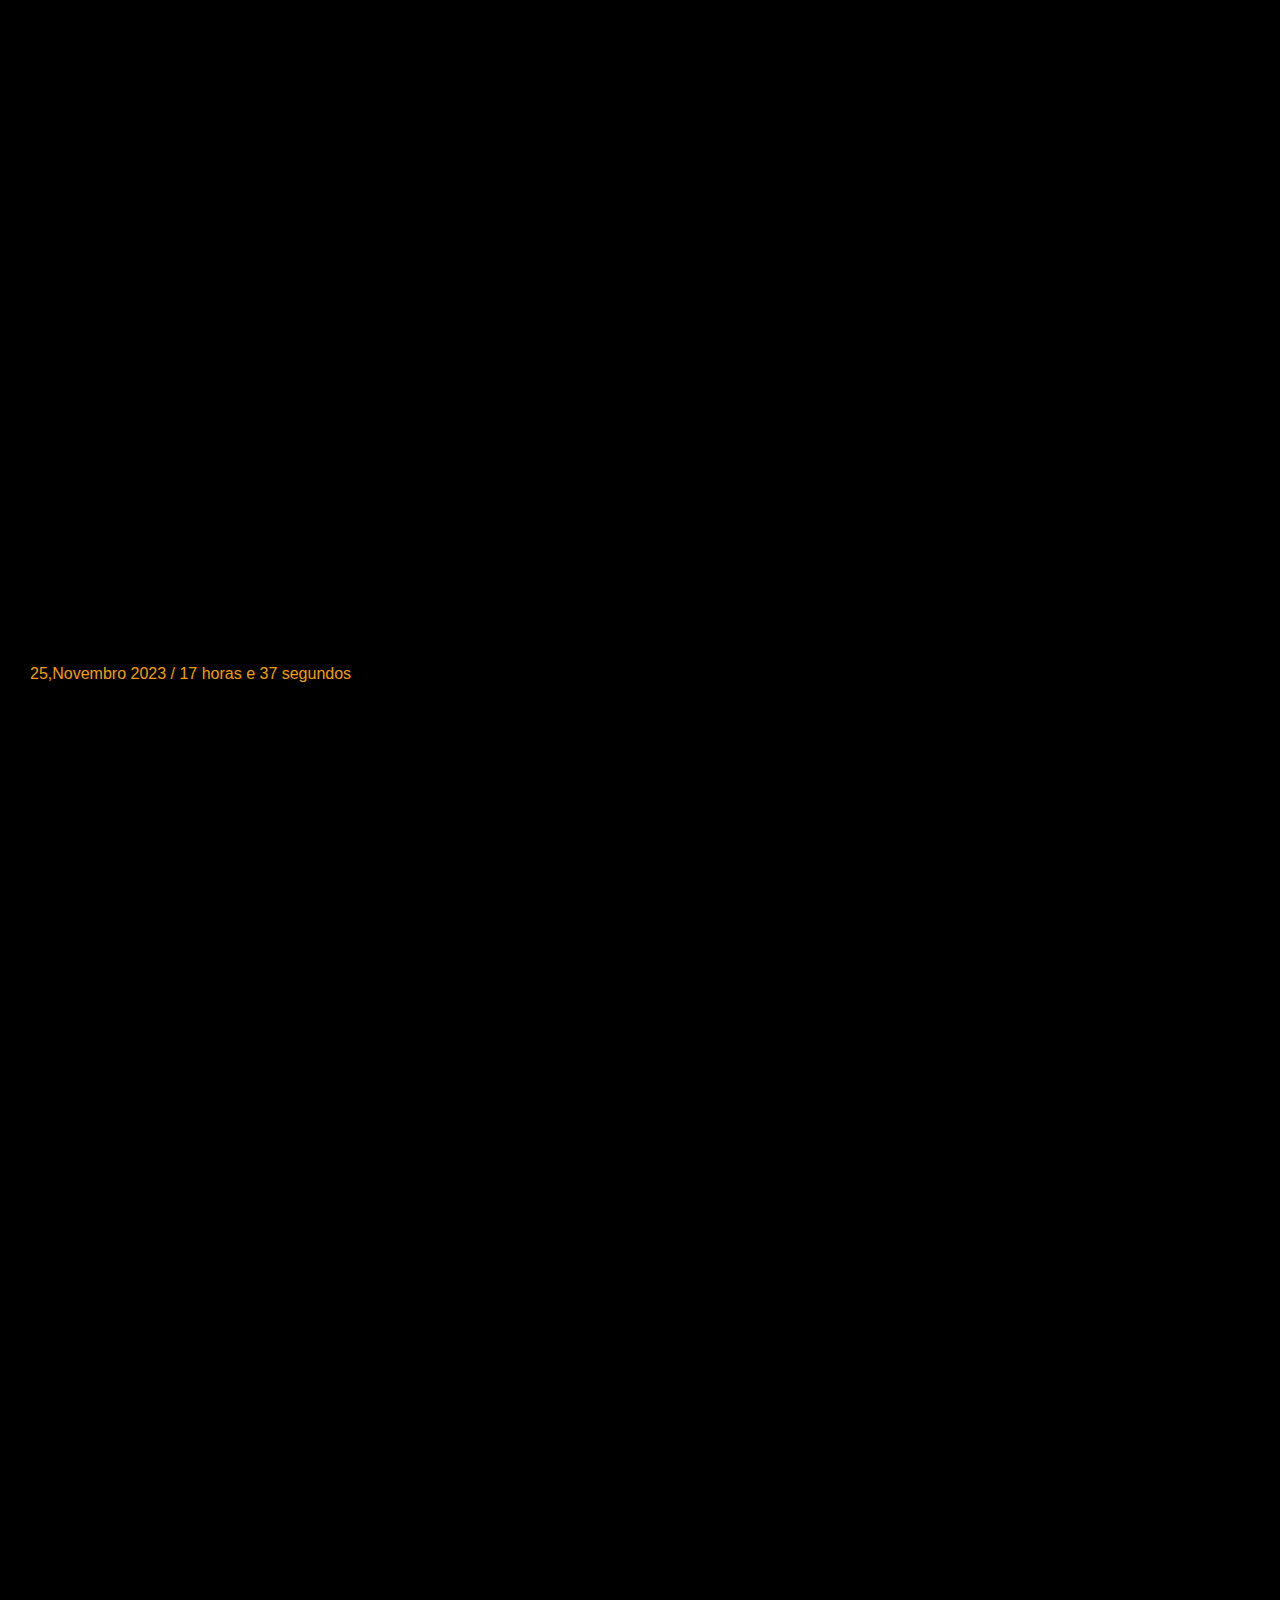
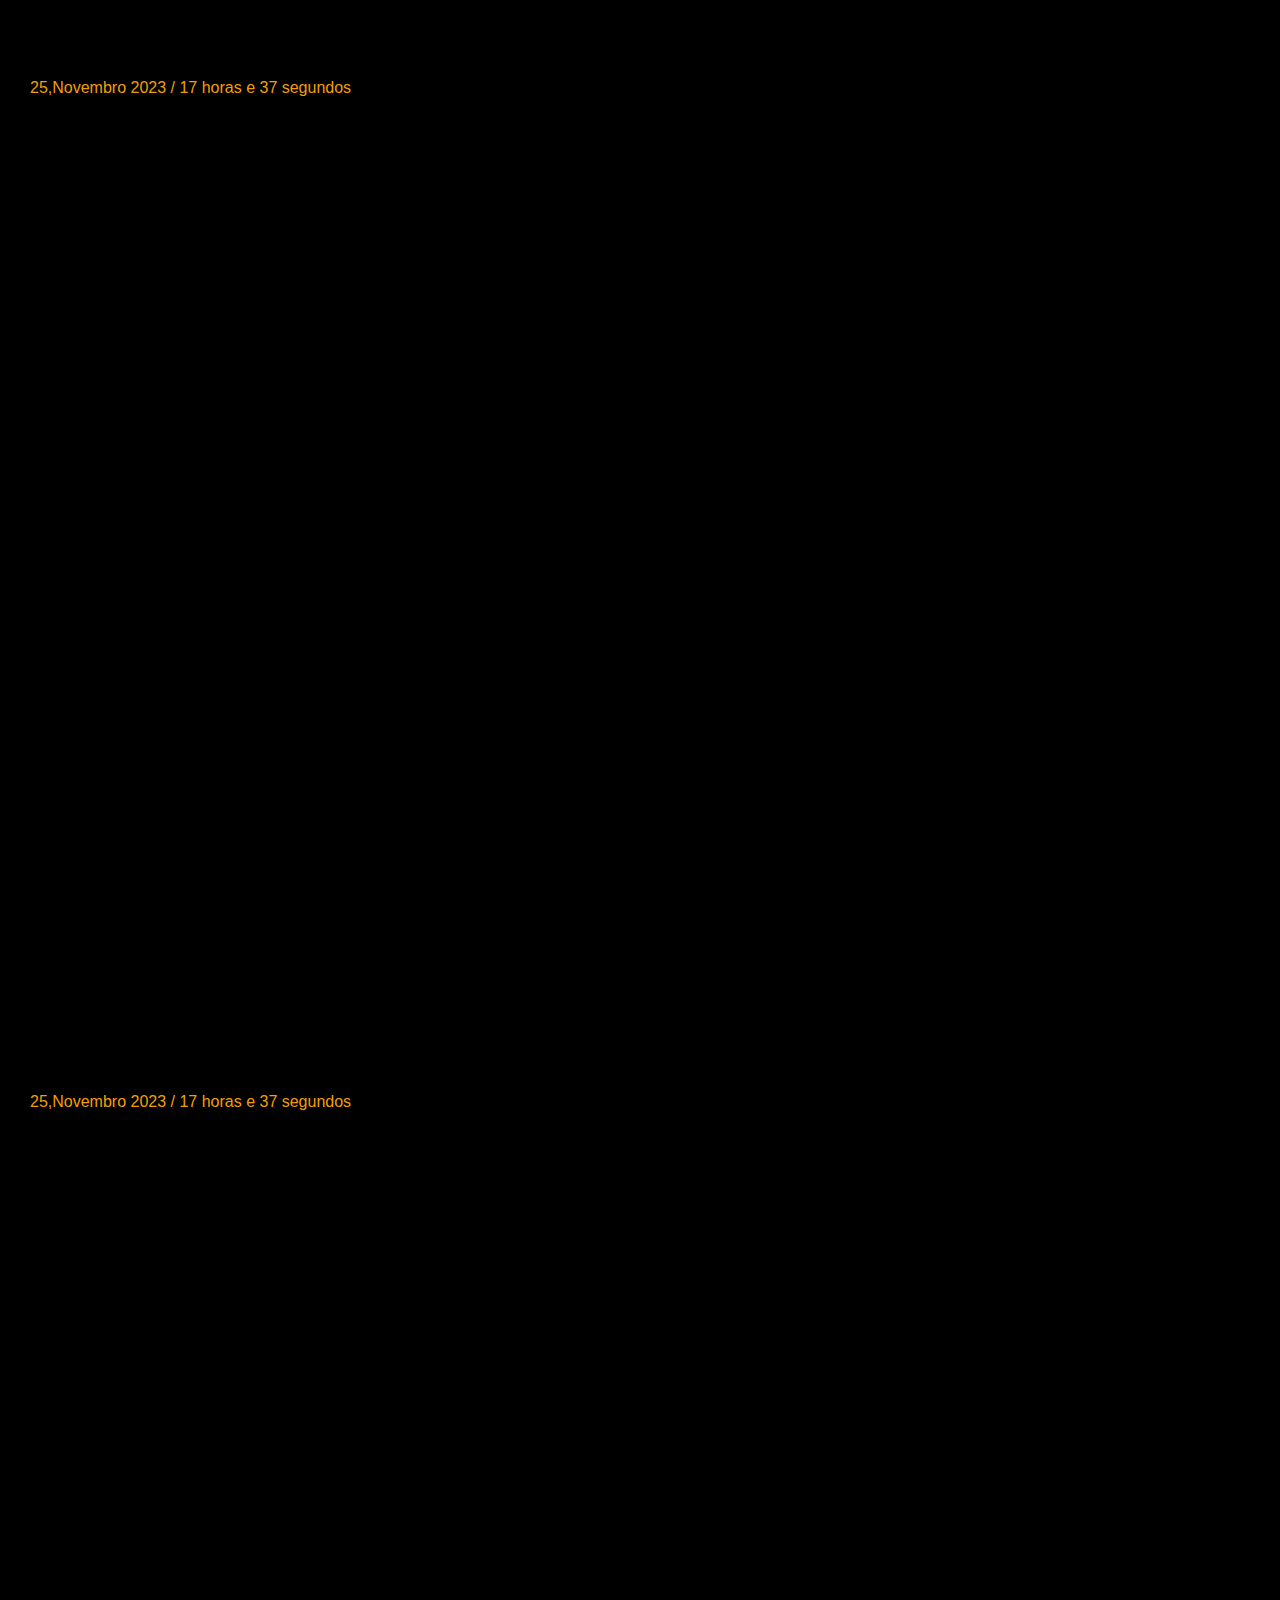
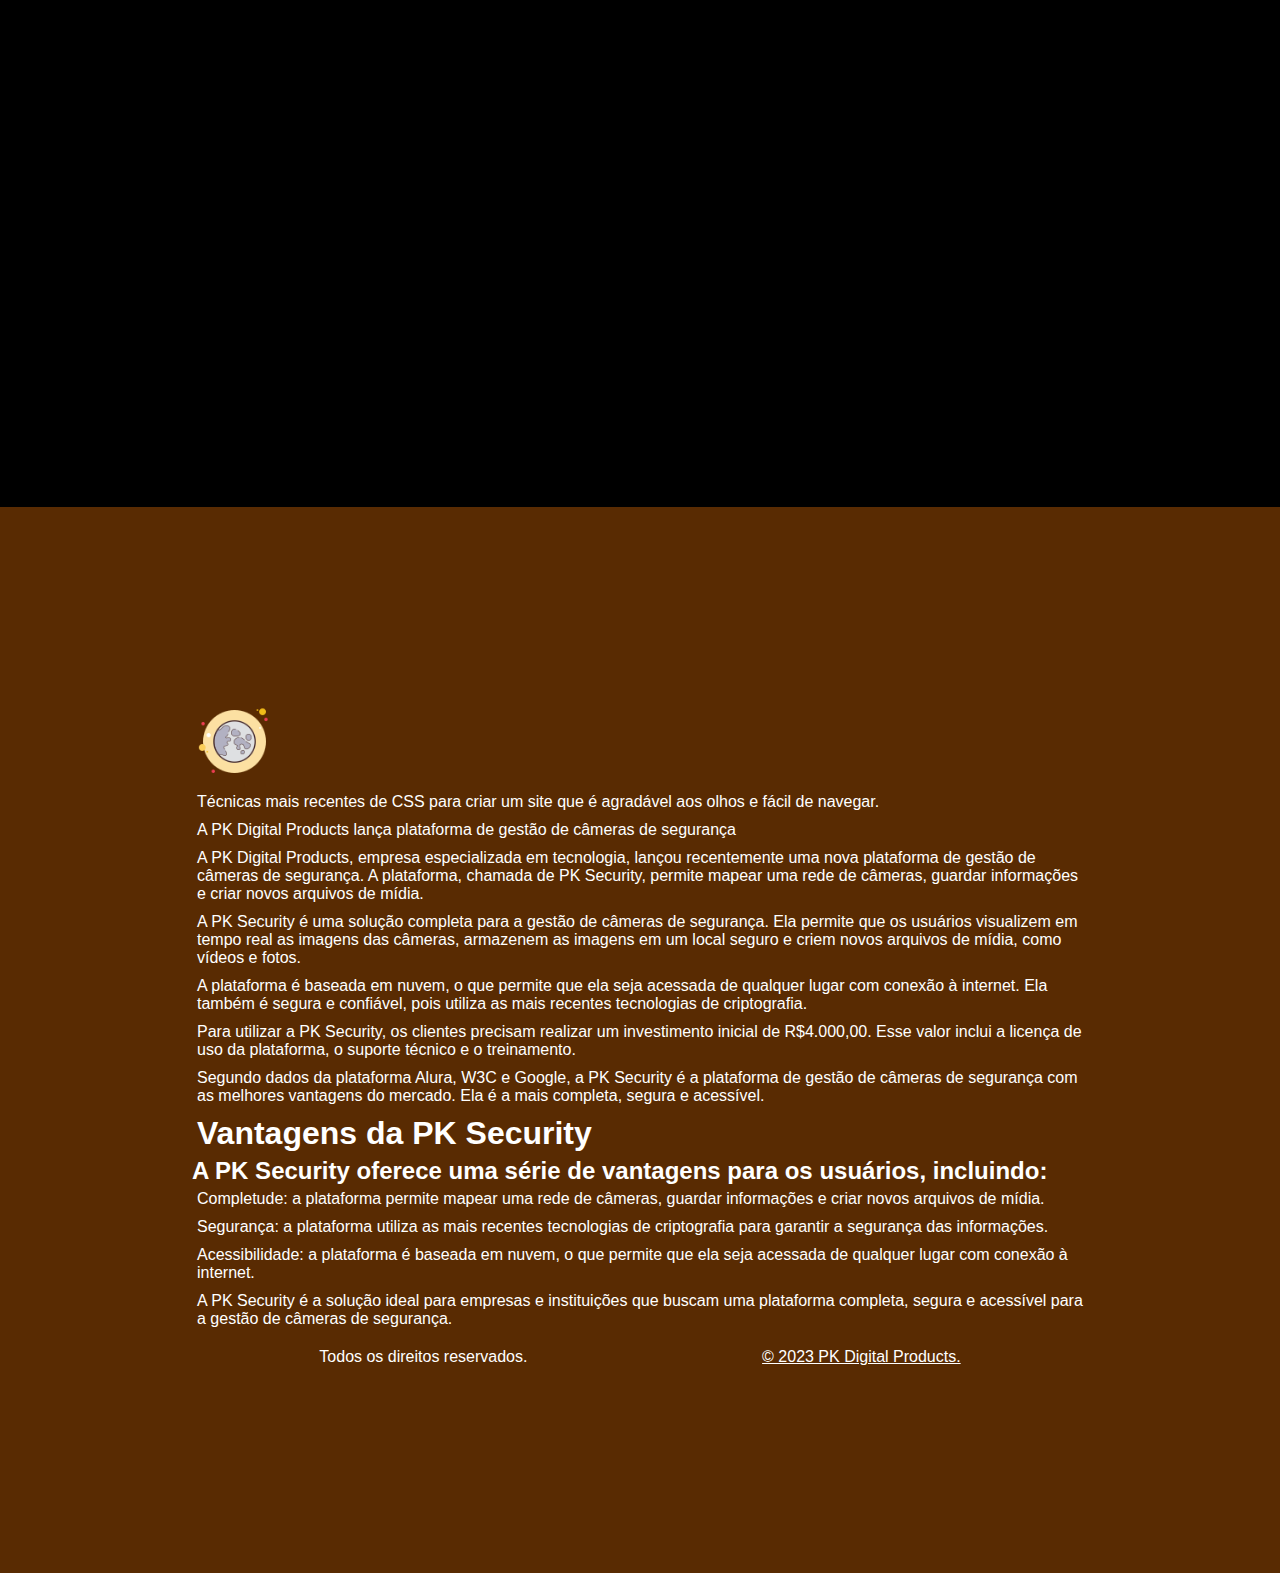
==== commit dd0d11a6: "." ====
--- a/index.html
+++ b/index.html
@@ -121,6 +121,56 @@
             Técnicas mais recentes de CSS para criar um site que é
             agradável aos olhos e fácil de navegar.
         </p>
+        <p>
+            A PK Digital Products lança plataforma de gestão de câmeras de segurança
+        </p>
+        <p>
+            A PK Digital Products, empresa especializada em tecnologia, lançou recentemente uma nova plataforma de
+            gestão de câmeras de segurança. A plataforma, chamada de PK Security, permite mapear uma rede de câmeras,
+            guardar informações e criar novos arquivos de mídia.
+
+        </p>
+        <p>
+            A PK Security é uma solução completa para a gestão de câmeras de segurança. Ela permite que os usuários
+            visualizem em tempo real as imagens das câmeras, armazenem as imagens em um local seguro e criem novos
+            arquivos de mídia, como vídeos e fotos.
+        </p>
+        <p>
+            A plataforma é baseada em nuvem, o que permite que ela seja acessada de qualquer lugar com conexão à
+            internet. Ela também é segura e confiável, pois utiliza as mais recentes tecnologias de criptografia.
+        </p>
+        <p>
+
+            Para utilizar a PK Security, os clientes precisam realizar um investimento inicial de R$4.000,00. Esse valor
+            inclui a licença de uso da plataforma, o suporte técnico e o treinamento.
+        </p>
+        <p>
+            Segundo dados da plataforma Alura, W3C e Google, a PK Security é a plataforma de gestão de câmeras de
+            segurança com as melhores vantagens do mercado. Ela é a mais completa, segura e acessível.
+        </p>
+        <h1>
+            Vantagens da PK Security
+        </h1>
+        <h2>
+            A PK Security oferece uma série de vantagens para os usuários, incluindo:
+
+        </h2>
+        <p>
+            Completude: a plataforma permite mapear uma rede de câmeras, guardar informações e criar novos arquivos de
+            mídia.
+        </p>
+        <p>
+            Segurança: a plataforma utiliza as mais recentes tecnologias de criptografia para garantir a segurança das
+            informações.
+        </p>
+        <p>
+            Acessibilidade: a plataforma é baseada em nuvem, o que permite que ela seja acessada de qualquer lugar com
+            conexão à internet.
+        </p>
+        <p>
+            A PK Security é a solução ideal para empresas e instituições que buscam uma plataforma completa, segura e
+            acessível para a gestão de câmeras de segurança.
+        </p>
         <div style="display: flex;">
             <p>
                 Todos os direitos reservados.
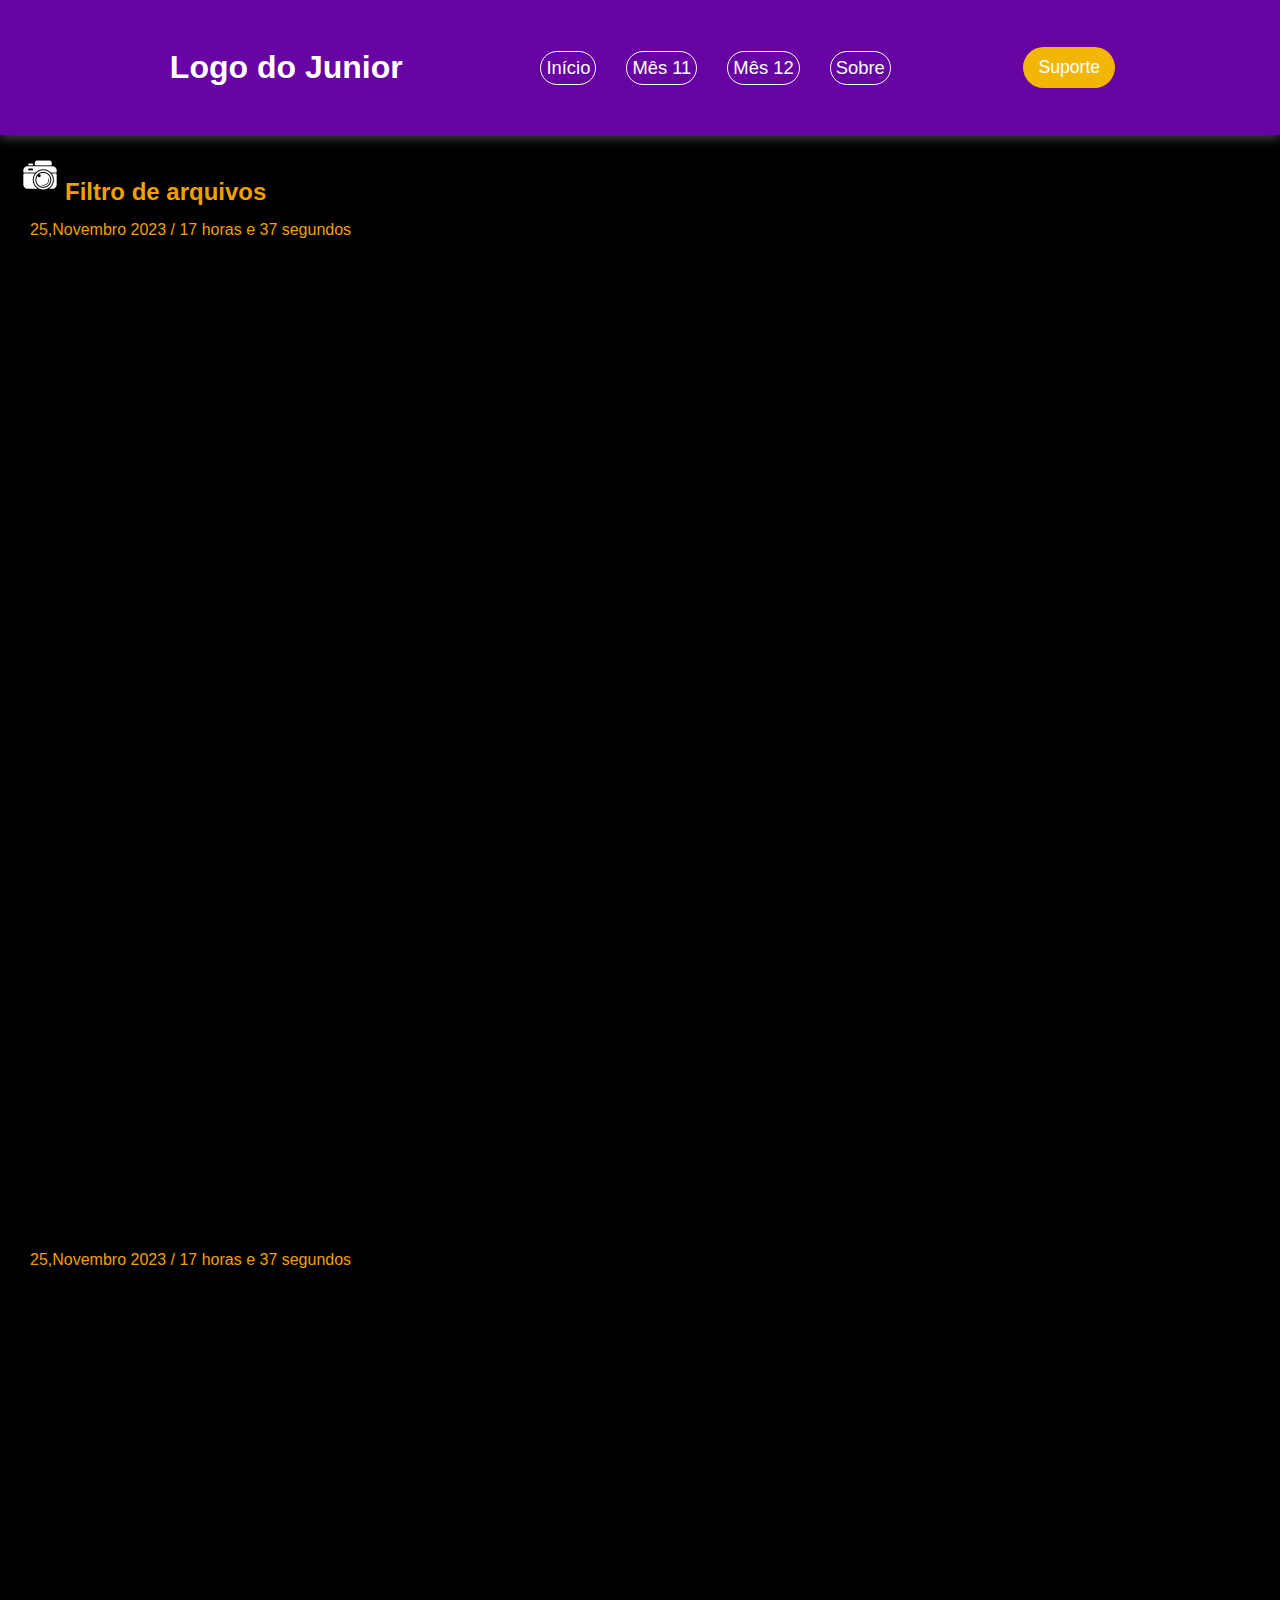
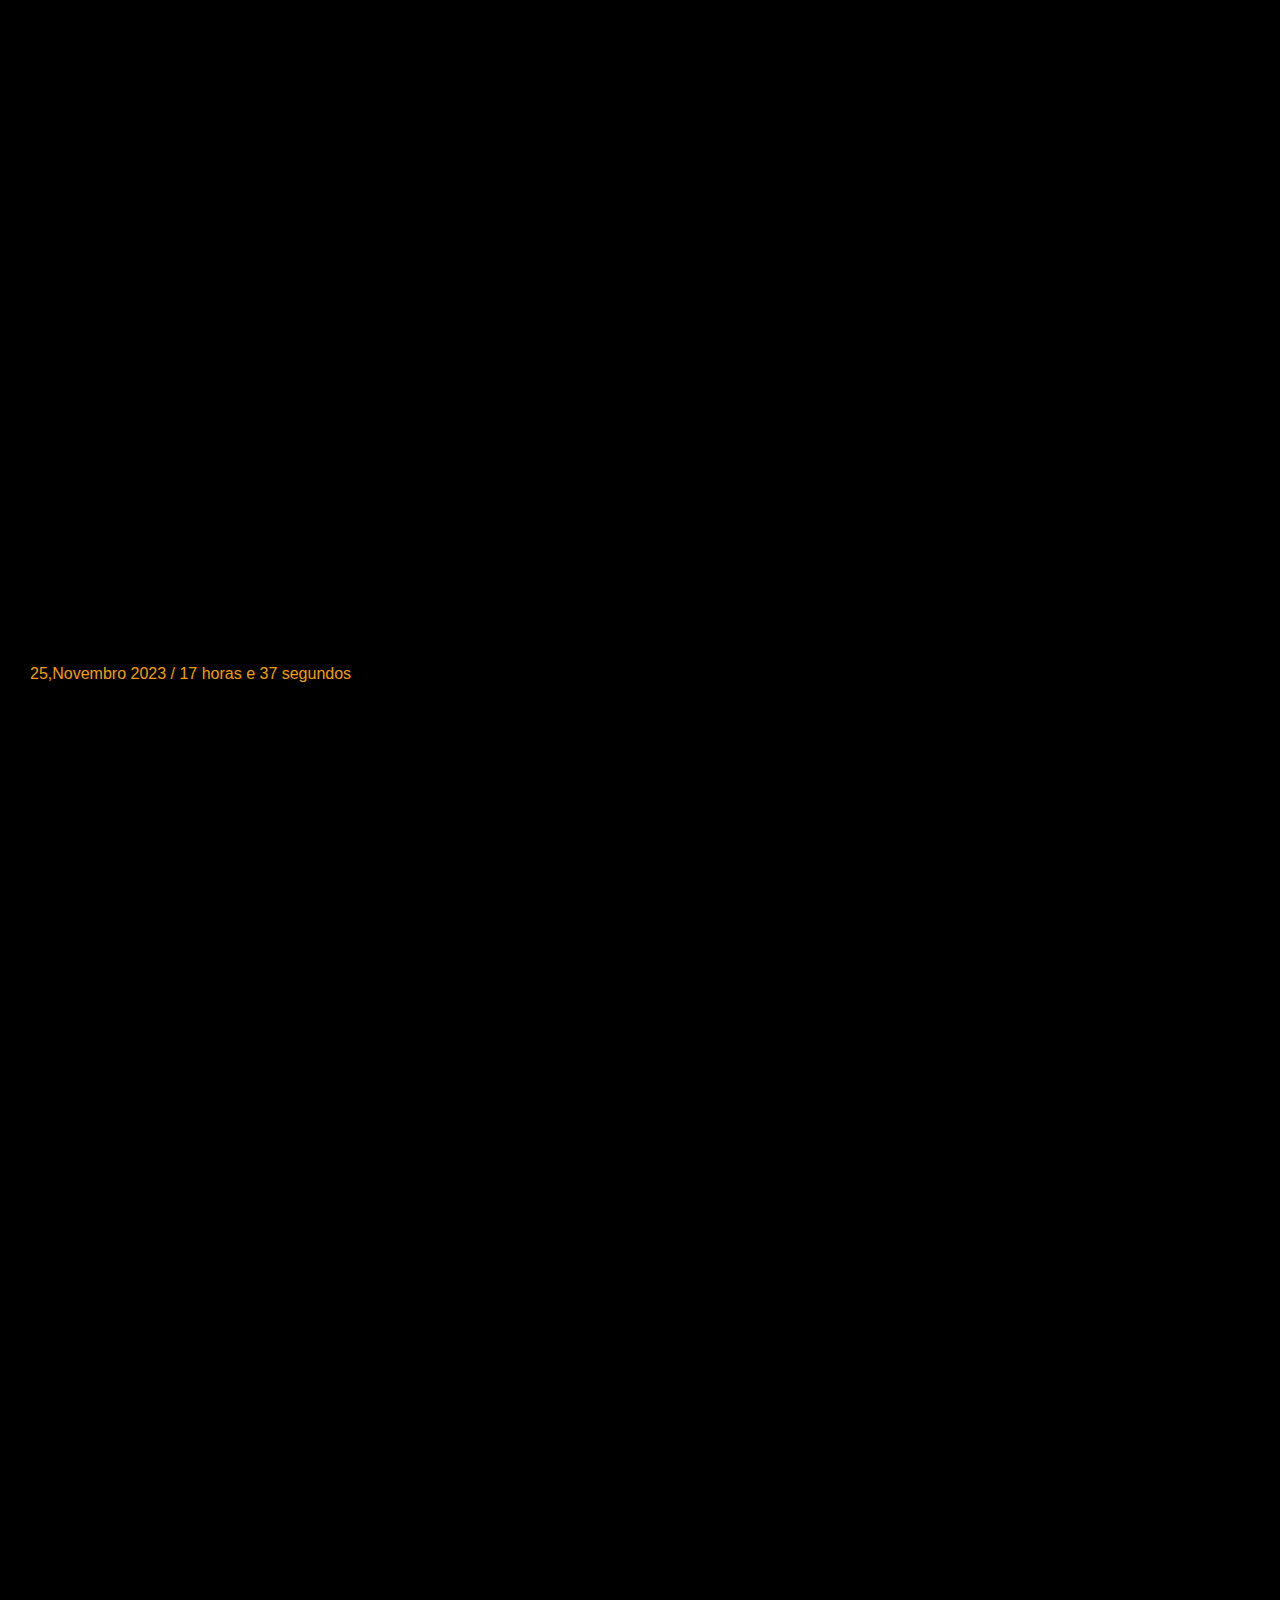
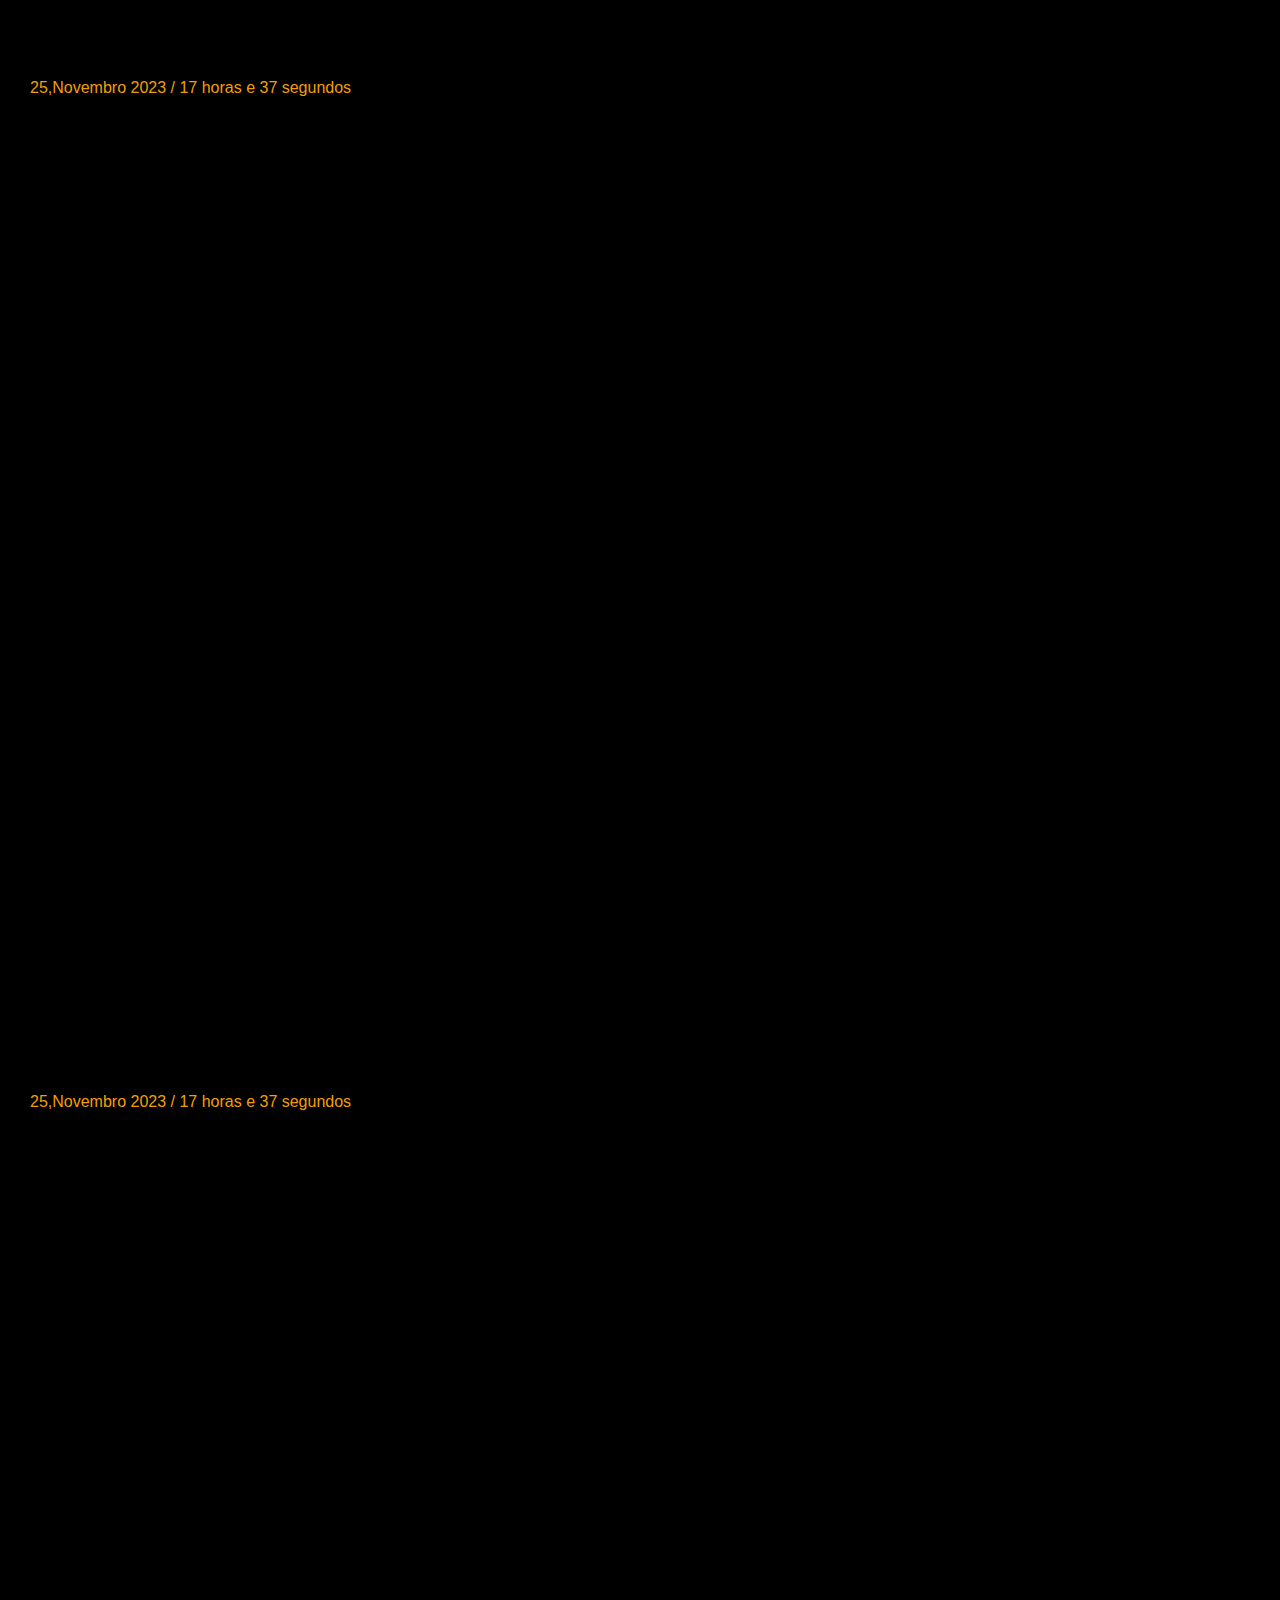
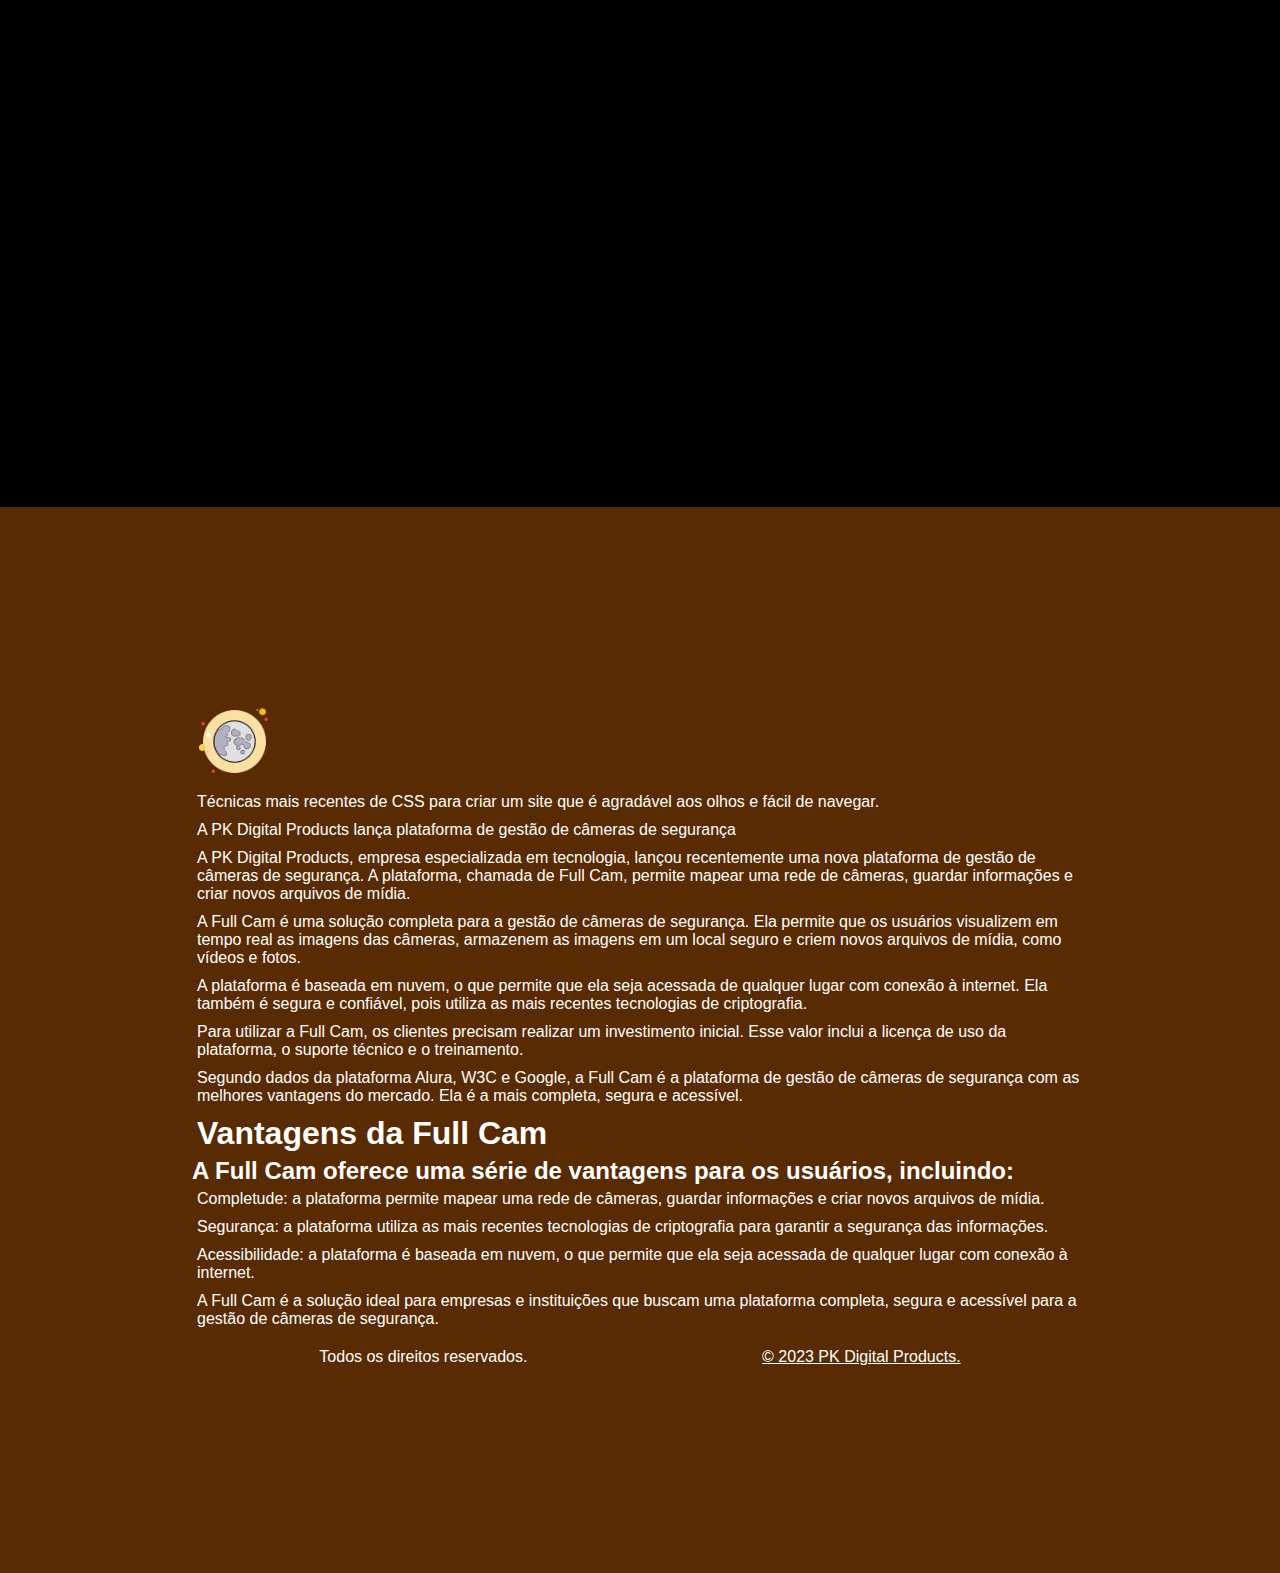
==== commit 7011f688: "." ====
--- a/index.html
+++ b/index.html
@@ -126,12 +126,12 @@
         </p>
         <p>
             A PK Digital Products, empresa especializada em tecnologia, lançou recentemente uma nova plataforma de
-            gestão de câmeras de segurança. A plataforma, chamada de PK Security, permite mapear uma rede de câmeras,
+            gestão de câmeras de segurança. A plataforma, chamada de Full Cam, permite mapear uma rede de câmeras,
             guardar informações e criar novos arquivos de mídia.
 
         </p>
         <p>
-            A PK Security é uma solução completa para a gestão de câmeras de segurança. Ela permite que os usuários
+            A Full Cam é uma solução completa para a gestão de câmeras de segurança. Ela permite que os usuários
             visualizem em tempo real as imagens das câmeras, armazenem as imagens em um local seguro e criem novos
             arquivos de mídia, como vídeos e fotos.
         </p>
@@ -141,18 +141,18 @@
         </p>
         <p>
 
-            Para utilizar a PK Security, os clientes precisam realizar um investimento inicial de R$4.000,00. Esse valor
+            Para utilizar a Full Cam, os clientes precisam realizar um investimento inicial. Esse valor
             inclui a licença de uso da plataforma, o suporte técnico e o treinamento.
         </p>
         <p>
-            Segundo dados da plataforma Alura, W3C e Google, a PK Security é a plataforma de gestão de câmeras de
+            Segundo dados da plataforma Alura, W3C e Google, a Full Cam é a plataforma de gestão de câmeras de
             segurança com as melhores vantagens do mercado. Ela é a mais completa, segura e acessível.
         </p>
         <h1>
-            Vantagens da PK Security
+            Vantagens da Full Cam
         </h1>
         <h2>
-            A PK Security oferece uma série de vantagens para os usuários, incluindo:
+            A Full Cam oferece uma série de vantagens para os usuários, incluindo:
 
         </h2>
         <p>
@@ -168,7 +168,7 @@
             conexão à internet.
         </p>
         <p>
-            A PK Security é a solução ideal para empresas e instituições que buscam uma plataforma completa, segura e
+            A Full Cam é a solução ideal para empresas e instituições que buscam uma plataforma completa, segura e
             acessível para a gestão de câmeras de segurança.
         </p>
         <div style="display: flex;">
